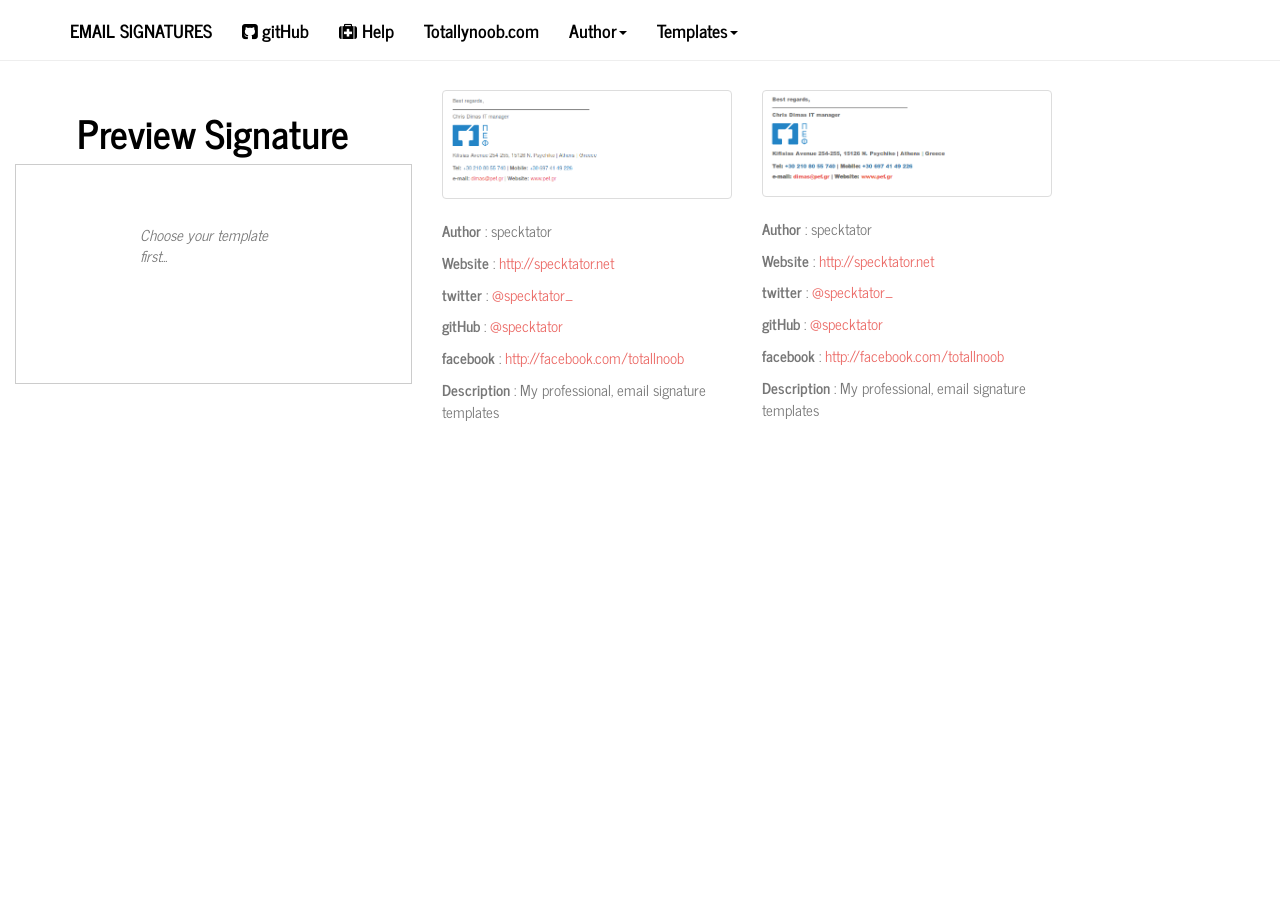
==== index.html @ 49e33ddd "init" ====
<!DOCTYPE html>
<html>
<head>
	<meta http-equiv="Content-Type" content="text/html;charset=UTF-8">
	<meta name="viewport" content="width=device-width, initial-scale=1">
	<title>Email Signatures</title>
	<link rel="stylesheet" type="text/css" href="css/journal.min.css">
	<link rel="stylesheet" type="text/css" href="/vendor/assets/font-awesome/css/font-awesome.min.css">
	<link rel="stylesheet" type="text/css" href="css/style.css">
</head>
<body>
	<nav class="navbar navbar-default navbar-fixed-top">
	  <div class="container">
	    <div class="navbar-header">
	      <button type="button" class="navbar-toggle collapsed" data-toggle="collapse" data-target="#navbar" aria-expanded="false" aria-controls="navbar">
	        <span class="sr-only">Toggle navigation</span>
	        <span class="icon-bar"></span>
	        <span class="icon-bar"></span>
	        <span class="icon-bar"></span>
	      </button>
	      <a class="navbar-brand" href="#">Email Signatures</a>
	    </div>
	    <div id="navbar" class="collapse navbar-collapse">

	    </div><!--/.nav-collapse -->
	  </div>
	</nav>
	<div id="container" class="main">
		<div class="row">
			<div id="prevcontainer" class="col-lg-4">
				<h1>Preview Signature</h1>
				<div id="prevsig" class="col-lg-12"></div>
			</div>
			<div id="pagecontent">

			</div>
		</div>
	</div>
	<div id="c"></div>
	<script type="text/javascript" src="/vendor/assets/jquery/dist/jquery.min.js"></script>
	<script type="text/javascript" src="/vendor/assets/underscore/underscore-min.js"></script>
	<script type="text/javascript" src="/vendor/assets/backbone/backbone-min.js"></script>
	<script type="text/javascript" src="/vendor/assets/handlebars/handlebars.js"></script>
	<script type="text/javascript" src="/vendor/assets/headjs/dist/1.0.0/head.js"></script>
	<script type="text/javascript" src="/vendor/assets/bootstrap/dist/js/bootstrap.min.js"></script>
	<script type="text/javascript" src="/vendor/assets/bootstrap-validator/dist/validator.min.js"></script>
	<script type="text/javascript" src="js/app.js"></script>
	
</body>
</html>
---- css/journal.min.css ----
@import url("https://fonts.googleapis.com/css?family=News+Cycle:400,700");/*!
 * bootswatch v3.3.6
 * Homepage: http://bootswatch.com
 * Copyright 2012-2015 Thomas Park
 * Licensed under MIT
 * Based on Bootstrap
*//*!
 * Bootstrap v3.3.6 (http://getbootstrap.com)
 * Copyright 2011-2015 Twitter, Inc.
 * Licensed under MIT (https://github.com/twbs/bootstrap/blob/master/LICENSE)
 *//*! normalize.css v3.0.3 | MIT License | github.com/necolas/normalize.css */html{font-family:sans-serif;-ms-text-size-adjust:100%;-webkit-text-size-adjust:100%}body{margin:0}article,aside,details,figcaption,figure,footer,header,hgroup,main,menu,nav,section,summary{display:block}audio,canvas,progress,video{display:inline-block;vertical-align:baseline}audio:not([controls]){display:none;height:0}[hidden],template{display:none}a{background-color:transparent}a:active,a:hover{outline:0}abbr[title]{border-bottom:1px dotted}b,strong{font-weight:bold}dfn{font-style:italic}h1{font-size:2em;margin:0.67em 0}mark{background:#ff0;color:#000}small{font-size:80%}sub,sup{font-size:75%;line-height:0;position:relative;vertical-align:baseline}sup{top:-0.5em}sub{bottom:-0.25em}img{border:0}svg:not(:root){overflow:hidden}figure{margin:1em 40px}hr{-webkit-box-sizing:content-box;-moz-box-sizing:content-box;box-sizing:content-box;height:0}pre{overflow:auto}code,kbd,pre,samp{font-family:monospace, monospace;font-size:1em}button,input,optgroup,select,textarea{color:inherit;font:inherit;margin:0}button{overflow:visible}button,select{text-transform:none}button,html input[type="button"],input[type="reset"],input[type="submit"]{-webkit-appearance:button;cursor:pointer}button[disabled],html input[disabled]{cursor:default}button::-moz-focus-inner,input::-moz-focus-inner{border:0;padding:0}input{line-height:normal}input[type="checkbox"],input[type="radio"]{-webkit-box-sizing:border-box;-moz-box-sizing:border-box;box-sizing:border-box;padding:0}input[type="number"]::-webkit-inner-spin-button,input[type="number"]::-webkit-outer-spin-button{height:auto}input[type="search"]{-webkit-appearance:textfield;-webkit-box-sizing:content-box;-moz-box-sizing:content-box;box-sizing:content-box}input[type="search"]::-webkit-search-cancel-button,input[type="search"]::-webkit-search-decoration{-webkit-appearance:none}fieldset{border:1px solid #c0c0c0;margin:0 2px;padding:0.35em 0.625em 0.75em}legend{border:0;padding:0}textarea{overflow:auto}optgroup{font-weight:bold}table{border-collapse:collapse;border-spacing:0}td,th{padding:0}/*! Source: https://github.com/h5bp/html5-boilerplate/blob/master/src/css/main.css */@media print{*,*:before,*:after{background:transparent !important;color:#000 !important;-webkit-box-shadow:none !important;box-shadow:none !important;text-shadow:none !important}a,a:visited{text-decoration:underline}a[href]:after{content:" (" attr(href) ")"}abbr[title]:after{content:" (" attr(title) ")"}a[href^="#"]:after,a[href^="javascript:"]:after{content:""}pre,blockquote{border:1px solid #999;page-break-inside:avoid}thead{display:table-header-group}tr,img{page-break-inside:avoid}img{max-width:100% !important}p,h2,h3{orphans:3;widows:3}h2,h3{page-break-after:avoid}.navbar{display:none}.btn>.caret,.dropup>.btn>.caret{border-top-color:#000 !important}.label{border:1px solid #000}.table{border-collapse:collapse !important}.table td,.table th{background-color:#fff !important}.table-bordered th,.table-bordered td{border:1px solid #ddd !important}}@font-face{font-family:'Glyphicons Halflings';src:url('../fonts/glyphicons-halflings-regular.eot');src:url('../fonts/glyphicons-halflings-regular.eot?#iefix') format('embedded-opentype'),url('../fonts/glyphicons-halflings-regular.woff2') format('woff2'),url('../fonts/glyphicons-halflings-regular.woff') format('woff'),url('../fonts/glyphicons-halflings-regular.ttf') format('truetype'),url('../fonts/glyphicons-halflings-regular.svg#glyphicons_halflingsregular') format('svg')}.glyphicon{position:relative;top:1px;display:inline-block;font-family:'Glyphicons Halflings';font-style:normal;font-weight:normal;line-height:1;-webkit-font-smoothing:antialiased;-moz-osx-font-smoothing:grayscale}.glyphicon-asterisk:before{content:"\002a"}.glyphicon-plus:before{content:"\002b"}.glyphicon-euro:before,.glyphicon-eur:before{content:"\20ac"}.glyphicon-minus:before{content:"\2212"}.glyphicon-cloud:before{content:"\2601"}.glyphicon-envelope:before{content:"\2709"}.glyphicon-pencil:before{content:"\270f"}.glyphicon-glass:before{content:"\e001"}.glyphicon-music:before{content:"\e002"}.glyphicon-search:before{content:"\e003"}.glyphicon-heart:before{content:"\e005"}.glyphicon-star:before{content:"\e006"}.glyphicon-star-empty:before{content:"\e007"}.glyphicon-user:before{content:"\e008"}.glyphicon-film:before{content:"\e009"}.glyphicon-th-large:before{content:"\e010"}.glyphicon-th:before{content:"\e011"}.glyphicon-th-list:before{content:"\e012"}.glyphicon-ok:before{content:"\e013"}.glyphicon-remove:before{content:"\e014"}.glyphicon-zoom-in:before{content:"\e015"}.glyphicon-zoom-out:before{content:"\e016"}.glyphicon-off:before{content:"\e017"}.glyphicon-signal:before{content:"\e018"}.glyphicon-cog:before{content:"\e019"}.glyphicon-trash:before{content:"\e020"}.glyphicon-home:before{content:"\e021"}.glyphicon-file:before{content:"\e022"}.glyphicon-time:before{content:"\e023"}.glyphicon-road:before{content:"\e024"}.glyphicon-download-alt:before{content:"\e025"}.glyphicon-download:before{content:"\e026"}.glyphicon-upload:before{content:"\e027"}.glyphicon-inbox:before{content:"\e028"}.glyphicon-play-circle:before{content:"\e029"}.glyphicon-repeat:before{content:"\e030"}.glyphicon-refresh:before{content:"\e031"}.glyphicon-list-alt:before{content:"\e032"}.glyphicon-lock:before{content:"\e033"}.glyphicon-flag:before{content:"\e034"}.glyphicon-headphones:before{content:"\e035"}.glyphicon-volume-off:before{content:"\e036"}.glyphicon-volume-down:before{content:"\e037"}.glyphicon-volume-up:before{content:"\e038"}.glyphicon-qrcode:before{content:"\e039"}.glyphicon-barcode:before{content:"\e040"}.glyphicon-tag:before{content:"\e041"}.glyphicon-tags:before{content:"\e042"}.glyphicon-book:before{content:"\e043"}.glyphicon-bookmark:before{content:"\e044"}.glyphicon-print:before{content:"\e045"}.glyphicon-camera:before{content:"\e046"}.glyphicon-font:before{content:"\e047"}.glyphicon-bold:before{content:"\e048"}.glyphicon-italic:before{content:"\e049"}.glyphicon-text-height:before{content:"\e050"}.glyphicon-text-width:before{content:"\e051"}.glyphicon-align-left:before{content:"\e052"}.glyphicon-align-center:before{content:"\e053"}.glyphicon-align-right:before{content:"\e054"}.glyphicon-align-justify:before{content:"\e055"}.glyphicon-list:before{content:"\e056"}.glyphicon-indent-left:before{content:"\e057"}.glyphicon-indent-right:before{content:"\e058"}.glyphicon-facetime-video:before{content:"\e059"}.glyphicon-picture:before{content:"\e060"}.glyphicon-map-marker:before{content:"\e062"}.glyphicon-adjust:before{content:"\e063"}.glyphicon-tint:before{content:"\e064"}.glyphicon-edit:before{content:"\e065"}.glyphicon-share:before{content:"\e066"}.glyphicon-check:before{content:"\e067"}.glyphicon-move:before{content:"\e068"}.glyphicon-step-backward:before{content:"\e069"}.glyphicon-fast-backward:before{content:"\e070"}.glyphicon-backward:before{content:"\e071"}.glyphicon-play:before{content:"\e072"}.glyphicon-pause:before{content:"\e073"}.glyphicon-stop:before{content:"\e074"}.glyphicon-forward:before{content:"\e075"}.glyphicon-fast-forward:before{content:"\e076"}.glyphicon-step-forward:before{content:"\e077"}.glyphicon-eject:before{content:"\e078"}.glyphicon-chevron-left:before{content:"\e079"}.glyphicon-chevron-right:before{content:"\e080"}.glyphicon-plus-sign:before{content:"\e081"}.glyphicon-minus-sign:before{content:"\e082"}.glyphicon-remove-sign:before{content:"\e083"}.glyphicon-ok-sign:before{content:"\e084"}.glyphicon-question-sign:before{content:"\e085"}.glyphicon-info-sign:before{content:"\e086"}.glyphicon-screenshot:before{content:"\e087"}.glyphicon-remove-circle:before{content:"\e088"}.glyphicon-ok-circle:before{content:"\e089"}.glyphicon-ban-circle:before{content:"\e090"}.glyphicon-arrow-left:before{content:"\e091"}.glyphicon-arrow-right:before{content:"\e092"}.glyphicon-arrow-up:before{content:"\e093"}.glyphicon-arrow-down:before{content:"\e094"}.glyphicon-share-alt:before{content:"\e095"}.glyphicon-resize-full:before{content:"\e096"}.glyphicon-resize-small:before{content:"\e097"}.glyphicon-exclamation-sign:before{content:"\e101"}.glyphicon-gift:before{content:"\e102"}.glyphicon-leaf:before{content:"\e103"}.glyphicon-fire:before{content:"\e104"}.glyphicon-eye-open:before{content:"\e105"}.glyphicon-eye-close:before{content:"\e106"}.glyphicon-warning-sign:before{content:"\e107"}.glyphicon-plane:before{content:"\e108"}.glyphicon-calendar:before{content:"\e109"}.glyphicon-random:before{content:"\e110"}.glyphicon-comment:before{content:"\e111"}.glyphicon-magnet:before{content:"\e112"}.glyphicon-chevron-up:before{content:"\e113"}.glyphicon-chevron-down:before{content:"\e114"}.glyphicon-retweet:before{content:"\e115"}.glyphicon-shopping-cart:before{content:"\e116"}.glyphicon-folder-close:before{content:"\e117"}.glyphicon-folder-open:before{content:"\e118"}.glyphicon-resize-vertical:before{content:"\e119"}.glyphicon-resize-horizontal:before{content:"\e120"}.glyphicon-hdd:before{content:"\e121"}.glyphicon-bullhorn:before{content:"\e122"}.glyphicon-bell:before{content:"\e123"}.glyphicon-certificate:before{content:"\e124"}.glyphicon-thumbs-up:before{content:"\e125"}.glyphicon-thumbs-down:before{content:"\e126"}.glyphicon-hand-right:before{content:"\e127"}.glyphicon-hand-left:before{content:"\e128"}.glyphicon-hand-up:before{content:"\e129"}.glyphicon-hand-down:before{content:"\e130"}.glyphicon-circle-arrow-right:before{content:"\e131"}.glyphicon-circle-arrow-left:before{content:"\e132"}.glyphicon-circle-arrow-up:before{content:"\e133"}.glyphicon-circle-arrow-down:before{content:"\e134"}.glyphicon-globe:before{content:"\e135"}.glyphicon-wrench:before{content:"\e136"}.glyphicon-tasks:before{content:"\e137"}.glyphicon-filter:before{content:"\e138"}.glyphicon-briefcase:before{content:"\e139"}.glyphicon-fullscreen:before{content:"\e140"}.glyphicon-dashboard:before{content:"\e141"}.glyphicon-paperclip:before{content:"\e142"}.glyphicon-heart-empty:before{content:"\e143"}.glyphicon-link:before{content:"\e144"}.glyphicon-phone:before{content:"\e145"}.glyphicon-pushpin:before{content:"\e146"}.glyphicon-usd:before{content:"\e148"}.glyphicon-gbp:before{content:"\e149"}.glyphicon-sort:before{content:"\e150"}.glyphicon-sort-by-alphabet:before{content:"\e151"}.glyphicon-sort-by-alphabet-alt:before{content:"\e152"}.glyphicon-sort-by-order:before{content:"\e153"}.glyphicon-sort-by-order-alt:before{content:"\e154"}.glyphicon-sort-by-attributes:before{content:"\e155"}.glyphicon-sort-by-attributes-alt:before{content:"\e156"}.glyphicon-unchecked:before{content:"\e157"}.glyphicon-expand:before{content:"\e158"}.glyphicon-collapse-down:before{content:"\e159"}.glyphicon-collapse-up:before{content:"\e160"}.glyphicon-log-in:before{content:"\e161"}.glyphicon-flash:before{content:"\e162"}.glyphicon-log-out:before{content:"\e163"}.glyphicon-new-window:before{content:"\e164"}.glyphicon-record:before{content:"\e165"}.glyphicon-save:before{content:"\e166"}.glyphicon-open:before{content:"\e167"}.glyphicon-saved:before{content:"\e168"}.glyphicon-import:before{content:"\e169"}.glyphicon-export:before{content:"\e170"}.glyphicon-send:before{content:"\e171"}.glyphicon-floppy-disk:before{content:"\e172"}.glyphicon-floppy-saved:before{content:"\e173"}.glyphicon-floppy-remove:before{content:"\e174"}.glyphicon-floppy-save:before{content:"\e175"}.glyphicon-floppy-open:before{content:"\e176"}.glyphicon-credit-card:before{content:"\e177"}.glyphicon-transfer:before{content:"\e178"}.glyphicon-cutlery:before{content:"\e179"}.glyphicon-header:before{content:"\e180"}.glyphicon-compressed:before{content:"\e181"}.glyphicon-earphone:before{content:"\e182"}.glyphicon-phone-alt:before{content:"\e183"}.glyphicon-tower:before{content:"\e184"}.glyphicon-stats:before{content:"\e185"}.glyphicon-sd-video:before{content:"\e186"}.glyphicon-hd-video:before{content:"\e187"}.glyphicon-subtitles:before{content:"\e188"}.glyphicon-sound-stereo:before{content:"\e189"}.glyphicon-sound-dolby:before{content:"\e190"}.glyphicon-sound-5-1:before{content:"\e191"}.glyphicon-sound-6-1:before{content:"\e192"}.glyphicon-sound-7-1:before{content:"\e193"}.glyphicon-copyright-mark:before{content:"\e194"}.glyphicon-registration-mark:before{content:"\e195"}.glyphicon-cloud-download:before{content:"\e197"}.glyphicon-cloud-upload:before{content:"\e198"}.glyphicon-tree-conifer:before{content:"\e199"}.glyphicon-tree-deciduous:before{content:"\e200"}.glyphicon-cd:before{content:"\e201"}.glyphicon-save-file:before{content:"\e202"}.glyphicon-open-file:before{content:"\e203"}.glyphicon-level-up:before{content:"\e204"}.glyphicon-copy:before{content:"\e205"}.glyphicon-paste:before{content:"\e206"}.glyphicon-alert:before{content:"\e209"}.glyphicon-equalizer:before{content:"\e210"}.glyphicon-king:before{content:"\e211"}.glyphicon-queen:before{content:"\e212"}.glyphicon-pawn:before{content:"\e213"}.glyphicon-bishop:before{content:"\e214"}.glyphicon-knight:before{content:"\e215"}.glyphicon-baby-formula:before{content:"\e216"}.glyphicon-tent:before{content:"\26fa"}.glyphicon-blackboard:before{content:"\e218"}.glyphicon-bed:before{content:"\e219"}.glyphicon-apple:before{content:"\f8ff"}.glyphicon-erase:before{content:"\e221"}.glyphicon-hourglass:before{content:"\231b"}.glyphicon-lamp:before{content:"\e223"}.glyphicon-duplicate:before{content:"\e224"}.glyphicon-piggy-bank:before{content:"\e225"}.glyphicon-scissors:before{content:"\e226"}.glyphicon-bitcoin:before{content:"\e227"}.glyphicon-btc:before{content:"\e227"}.glyphicon-xbt:before{content:"\e227"}.glyphicon-yen:before{content:"\00a5"}.glyphicon-jpy:before{content:"\00a5"}.glyphicon-ruble:before{content:"\20bd"}.glyphicon-rub:before{content:"\20bd"}.glyphicon-scale:before{content:"\e230"}.glyphicon-ice-lolly:before{content:"\e231"}.glyphicon-ice-lolly-tasted:before{content:"\e232"}.glyphicon-education:before{content:"\e233"}.glyphicon-option-horizontal:before{content:"\e234"}.glyphicon-option-vertical:before{content:"\e235"}.glyphicon-menu-hamburger:before{content:"\e236"}.glyphicon-modal-window:before{content:"\e237"}.glyphicon-oil:before{content:"\e238"}.glyphicon-grain:before{content:"\e239"}.glyphicon-sunglasses:before{content:"\e240"}.glyphicon-text-size:before{content:"\e241"}.glyphicon-text-color:before{content:"\e242"}.glyphicon-text-background:before{content:"\e243"}.glyphicon-object-align-top:before{content:"\e244"}.glyphicon-object-align-bottom:before{content:"\e245"}.glyphicon-object-align-horizontal:before{content:"\e246"}.glyphicon-object-align-left:before{content:"\e247"}.glyphicon-object-align-vertical:before{content:"\e248"}.glyphicon-object-align-right:before{content:"\e249"}.glyphicon-triangle-right:before{content:"\e250"}.glyphicon-triangle-left:before{content:"\e251"}.glyphicon-triangle-bottom:before{content:"\e252"}.glyphicon-triangle-top:before{content:"\e253"}.glyphicon-console:before{content:"\e254"}.glyphicon-superscript:before{content:"\e255"}.glyphicon-subscript:before{content:"\e256"}.glyphicon-menu-left:before{content:"\e257"}.glyphicon-menu-right:before{content:"\e258"}.glyphicon-menu-down:before{content:"\e259"}.glyphicon-menu-up:before{content:"\e260"}*{-webkit-box-sizing:border-box;-moz-box-sizing:border-box;box-sizing:border-box}*:before,*:after{-webkit-box-sizing:border-box;-moz-box-sizing:border-box;box-sizing:border-box}html{font-size:10px;-webkit-tap-highlight-color:rgba(0,0,0,0)}body{font-family:Georgia,"Times New Roman",Times,serif;font-size:15px;line-height:1.42857143;color:#777777;background-color:#ffffff}input,button,select,textarea{font-family:inherit;font-size:inherit;line-height:inherit}a{color:#eb6864;text-decoration:none}a:hover,a:focus{color:#e22620;text-decoration:underline}a:focus{outline:thin dotted;outline:5px auto -webkit-focus-ring-color;outline-offset:-2px}figure{margin:0}img{vertical-align:middle}.img-responsive,.thumbnail>img,.thumbnail a>img,.carousel-inner>.item>img,.carousel-inner>.item>a>img{display:block;max-width:100%;height:auto}.img-rounded{border-radius:6px}.img-thumbnail{padding:4px;line-height:1.42857143;background-color:#ffffff;border:1px solid #dddddd;border-radius:4px;-webkit-transition:all .2s ease-in-out;-o-transition:all .2s ease-in-out;transition:all .2s ease-in-out;display:inline-block;max-width:100%;height:auto}.img-circle{border-radius:50%}hr{margin-top:21px;margin-bottom:21px;border:0;border-top:1px solid #eeeeee}.sr-only{position:absolute;width:1px;height:1px;margin:-1px;padding:0;overflow:hidden;clip:rect(0, 0, 0, 0);border:0}.sr-only-focusable:active,.sr-only-focusable:focus{position:static;width:auto;height:auto;margin:0;overflow:visible;clip:auto}[role="button"]{cursor:pointer}h1,h2,h3,h4,h5,h6,.h1,.h2,.h3,.h4,.h5,.h6{font-family:"News Cycle","Arial Narrow Bold",sans-serif;font-weight:700;line-height:1.1;color:#000000}h1 small,h2 small,h3 small,h4 small,h5 small,h6 small,.h1 small,.h2 small,.h3 small,.h4 small,.h5 small,.h6 small,h1 .small,h2 .small,h3 .small,h4 .small,h5 .small,h6 .small,.h1 .small,.h2 .small,.h3 .small,.h4 .small,.h5 .small,.h6 .small{font-weight:normal;line-height:1;color:#999999}h1,.h1,h2,.h2,h3,.h3{margin-top:21px;margin-bottom:10.5px}h1 small,.h1 small,h2 small,.h2 small,h3 small,.h3 small,h1 .small,.h1 .small,h2 .small,.h2 .small,h3 .small,.h3 .small{font-size:65%}h4,.h4,h5,.h5,h6,.h6{margin-top:10.5px;margin-bottom:10.5px}h4 small,.h4 small,h5 small,.h5 small,h6 small,.h6 small,h4 .small,.h4 .small,h5 .small,.h5 .small,h6 .small,.h6 .small{font-size:75%}h1,.h1{font-size:39px}h2,.h2{font-size:32px}h3,.h3{font-size:26px}h4,.h4{font-size:19px}h5,.h5{font-size:15px}h6,.h6{font-size:13px}p{margin:0 0 10.5px}.lead{margin-bottom:21px;font-size:17px;font-weight:300;line-height:1.4}@media (min-width:768px){.lead{font-size:22.5px}}small,.small{font-size:86%}mark,.mark{background-color:#fcf8e3;padding:.2em}.text-left{text-align:left}.text-right{text-align:right}.text-center{text-align:center}.text-justify{text-align:justify}.text-nowrap{white-space:nowrap}.text-lowercase{text-transform:lowercase}.text-uppercase{text-transform:uppercase}.text-capitalize{text-transform:capitalize}.text-muted{color:#999999}.text-primary{color:#eb6864}a.text-primary:hover,a.text-primary:focus{color:#e53c37}.text-success{color:#468847}a.text-success:hover,a.text-success:focus{color:#356635}.text-info{color:#3a87ad}a.text-info:hover,a.text-info:focus{color:#2d6987}.text-warning{color:#c09853}a.text-warning:hover,a.text-warning:focus{color:#a47e3c}.text-danger{color:#b94a48}a.text-danger:hover,a.text-danger:focus{color:#953b39}.bg-primary{color:#fff;background-color:#eb6864}a.bg-primary:hover,a.bg-primary:focus{background-color:#e53c37}.bg-success{background-color:#dff0d8}a.bg-success:hover,a.bg-success:focus{background-color:#c1e2b3}.bg-info{background-color:#d9edf7}a.bg-info:hover,a.bg-info:focus{background-color:#afd9ee}.bg-warning{background-color:#fcf8e3}a.bg-warning:hover,a.bg-warning:focus{background-color:#f7ecb5}.bg-danger{background-color:#f2dede}a.bg-danger:hover,a.bg-danger:focus{background-color:#e4b9b9}.page-header{padding-bottom:9.5px;margin:42px 0 21px;border-bottom:1px solid #eeeeee}ul,ol{margin-top:0;margin-bottom:10.5px}ul ul,ol ul,ul ol,ol ol{margin-bottom:0}.list-unstyled{padding-left:0;list-style:none}.list-inline{padding-left:0;list-style:none;margin-left:-5px}.list-inline>li{display:inline-block;padding-left:5px;padding-right:5px}dl{margin-top:0;margin-bottom:21px}dt,dd{line-height:1.42857143}dt{font-weight:bold}dd{margin-left:0}@media (min-width:768px){.dl-horizontal dt{float:left;width:160px;clear:left;text-align:right;overflow:hidden;text-overflow:ellipsis;white-space:nowrap}.dl-horizontal dd{margin-left:180px}}abbr[title],abbr[data-original-title]{cursor:help;border-bottom:1px dotted #999999}.initialism{font-size:90%;text-transform:uppercase}blockquote{padding:10.5px 21px;margin:0 0 21px;font-size:18.75px;border-left:5px solid #eeeeee}blockquote p:last-child,blockquote ul:last-child,blockquote ol:last-child{margin-bottom:0}blockquote footer,blockquote small,blockquote .small{display:block;font-size:80%;line-height:1.42857143;color:#999999}blockquote footer:before,blockquote small:before,blockquote .small:before{content:'\2014 \00A0'}.blockquote-reverse,blockquote.pull-right{padding-right:15px;padding-left:0;border-right:5px solid #eeeeee;border-left:0;text-align:right}.blockquote-reverse footer:before,blockquote.pull-right footer:before,.blockquote-reverse small:before,blockquote.pull-right small:before,.blockquote-reverse .small:before,blockquote.pull-right .small:before{content:''}.blockquote-reverse footer:after,blockquote.pull-right footer:after,.blockquote-reverse small:after,blockquote.pull-right small:after,.blockquote-reverse .small:after,blockquote.pull-right .small:after{content:'\00A0 \2014'}address{margin-bottom:21px;font-style:normal;line-height:1.42857143}code,kbd,pre,samp{font-family:Menlo,Monaco,Consolas,"Courier New",monospace}code{padding:2px 4px;font-size:90%;color:#c7254e;background-color:#f9f2f4;border-radius:4px}kbd{padding:2px 4px;font-size:90%;color:#ffffff;background-color:#333333;border-radius:3px;-webkit-box-shadow:inset 0 -1px 0 rgba(0,0,0,0.25);box-shadow:inset 0 -1px 0 rgba(0,0,0,0.25)}kbd kbd{padding:0;font-size:100%;font-weight:bold;-webkit-box-shadow:none;box-shadow:none}pre{display:block;padding:10px;margin:0 0 10.5px;font-size:14px;line-height:1.42857143;word-break:break-all;word-wrap:break-word;color:#333333;background-color:#f5f5f5;border:1px solid #cccccc;border-radius:4px}pre code{padding:0;font-size:inherit;color:inherit;white-space:pre-wrap;background-color:transparent;border-radius:0}.pre-scrollable{max-height:340px;overflow-y:scroll}.container{margin-right:auto;margin-left:auto;padding-left:15px;padding-right:15px}@media (min-width:768px){.container{width:750px}}@media (min-width:992px){.container{width:970px}}@media (min-width:1200px){.container{width:1170px}}.container-fluid{margin-right:auto;margin-left:auto;padding-left:15px;padding-right:15px}.row{margin-left:-15px;margin-right:-15px}.col-xs-1,.col-sm-1,.col-md-1,.col-lg-1,.col-xs-2,.col-sm-2,.col-md-2,.col-lg-2,.col-xs-3,.col-sm-3,.col-md-3,.col-lg-3,.col-xs-4,.col-sm-4,.col-md-4,.col-lg-4,.col-xs-5,.col-sm-5,.col-md-5,.col-lg-5,.col-xs-6,.col-sm-6,.col-md-6,.col-lg-6,.col-xs-7,.col-sm-7,.col-md-7,.col-lg-7,.col-xs-8,.col-sm-8,.col-md-8,.col-lg-8,.col-xs-9,.col-sm-9,.col-md-9,.col-lg-9,.col-xs-10,.col-sm-10,.col-md-10,.col-lg-10,.col-xs-11,.col-sm-11,.col-md-11,.col-lg-11,.col-xs-12,.col-sm-12,.col-md-12,.col-lg-12{position:relative;min-height:1px;padding-left:15px;padding-right:15px}.col-xs-1,.col-xs-2,.col-xs-3,.col-xs-4,.col-xs-5,.col-xs-6,.col-xs-7,.col-xs-8,.col-xs-9,.col-xs-10,.col-xs-11,.col-xs-12{float:left}.col-xs-12{width:100%}.col-xs-11{width:91.66666667%}.col-xs-10{width:83.33333333%}.col-xs-9{width:75%}.col-xs-8{width:66.66666667%}.col-xs-7{width:58.33333333%}.col-xs-6{width:50%}.col-xs-5{width:41.66666667%}.col-xs-4{width:33.33333333%}.col-xs-3{width:25%}.col-xs-2{width:16.66666667%}.col-xs-1{width:8.33333333%}.col-xs-pull-12{right:100%}.col-xs-pull-11{right:91.66666667%}.col-xs-pull-10{right:83.33333333%}.col-xs-pull-9{right:75%}.col-xs-pull-8{right:66.66666667%}.col-xs-pull-7{right:58.33333333%}.col-xs-pull-6{right:50%}.col-xs-pull-5{right:41.66666667%}.col-xs-pull-4{right:33.33333333%}.col-xs-pull-3{right:25%}.col-xs-pull-2{right:16.66666667%}.col-xs-pull-1{right:8.33333333%}.col-xs-pull-0{right:auto}.col-xs-push-12{left:100%}.col-xs-push-11{left:91.66666667%}.col-xs-push-10{left:83.33333333%}.col-xs-push-9{left:75%}.col-xs-push-8{left:66.66666667%}.col-xs-push-7{left:58.33333333%}.col-xs-push-6{left:50%}.col-xs-push-5{left:41.66666667%}.col-xs-push-4{left:33.33333333%}.col-xs-push-3{left:25%}.col-xs-push-2{left:16.66666667%}.col-xs-push-1{left:8.33333333%}.col-xs-push-0{left:auto}.col-xs-offset-12{margin-left:100%}.col-xs-offset-11{margin-left:91.66666667%}.col-xs-offset-10{margin-left:83.33333333%}.col-xs-offset-9{margin-left:75%}.col-xs-offset-8{margin-left:66.66666667%}.col-xs-offset-7{margin-left:58.33333333%}.col-xs-offset-6{margin-left:50%}.col-xs-offset-5{margin-left:41.66666667%}.col-xs-offset-4{margin-left:33.33333333%}.col-xs-offset-3{margin-left:25%}.col-xs-offset-2{margin-left:16.66666667%}.col-xs-offset-1{margin-left:8.33333333%}.col-xs-offset-0{margin-left:0%}@media (min-width:768px){.col-sm-1,.col-sm-2,.col-sm-3,.col-sm-4,.col-sm-5,.col-sm-6,.col-sm-7,.col-sm-8,.col-sm-9,.col-sm-10,.col-sm-11,.col-sm-12{float:left}.col-sm-12{width:100%}.col-sm-11{width:91.66666667%}.col-sm-10{width:83.33333333%}.col-sm-9{width:75%}.col-sm-8{width:66.66666667%}.col-sm-7{width:58.33333333%}.col-sm-6{width:50%}.col-sm-5{width:41.66666667%}.col-sm-4{width:33.33333333%}.col-sm-3{width:25%}.col-sm-2{width:16.66666667%}.col-sm-1{width:8.33333333%}.col-sm-pull-12{right:100%}.col-sm-pull-11{right:91.66666667%}.col-sm-pull-10{right:83.33333333%}.col-sm-pull-9{right:75%}.col-sm-pull-8{right:66.66666667%}.col-sm-pull-7{right:58.33333333%}.col-sm-pull-6{right:50%}.col-sm-pull-5{right:41.66666667%}.col-sm-pull-4{right:33.33333333%}.col-sm-pull-3{right:25%}.col-sm-pull-2{right:16.66666667%}.col-sm-pull-1{right:8.33333333%}.col-sm-pull-0{right:auto}.col-sm-push-12{left:100%}.col-sm-push-11{left:91.66666667%}.col-sm-push-10{left:83.33333333%}.col-sm-push-9{left:75%}.col-sm-push-8{left:66.66666667%}.col-sm-push-7{left:58.33333333%}.col-sm-push-6{left:50%}.col-sm-push-5{left:41.66666667%}.col-sm-push-4{left:33.33333333%}.col-sm-push-3{left:25%}.col-sm-push-2{left:16.66666667%}.col-sm-push-1{left:8.33333333%}.col-sm-push-0{left:auto}.col-sm-offset-12{margin-left:100%}.col-sm-offset-11{margin-left:91.66666667%}.col-sm-offset-10{margin-left:83.33333333%}.col-sm-offset-9{margin-left:75%}.col-sm-offset-8{margin-left:66.66666667%}.col-sm-offset-7{margin-left:58.33333333%}.col-sm-offset-6{margin-left:50%}.col-sm-offset-5{margin-left:41.66666667%}.col-sm-offset-4{margin-left:33.33333333%}.col-sm-offset-3{margin-left:25%}.col-sm-offset-2{margin-left:16.66666667%}.col-sm-offset-1{margin-left:8.33333333%}.col-sm-offset-0{margin-left:0%}}@media (min-width:992px){.col-md-1,.col-md-2,.col-md-3,.col-md-4,.col-md-5,.col-md-6,.col-md-7,.col-md-8,.col-md-9,.col-md-10,.col-md-11,.col-md-12{float:left}.col-md-12{width:100%}.col-md-11{width:91.66666667%}.col-md-10{width:83.33333333%}.col-md-9{width:75%}.col-md-8{width:66.66666667%}.col-md-7{width:58.33333333%}.col-md-6{width:50%}.col-md-5{width:41.66666667%}.col-md-4{width:33.33333333%}.col-md-3{width:25%}.col-md-2{width:16.66666667%}.col-md-1{width:8.33333333%}.col-md-pull-12{right:100%}.col-md-pull-11{right:91.66666667%}.col-md-pull-10{right:83.33333333%}.col-md-pull-9{right:75%}.col-md-pull-8{right:66.66666667%}.col-md-pull-7{right:58.33333333%}.col-md-pull-6{right:50%}.col-md-pull-5{right:41.66666667%}.col-md-pull-4{right:33.33333333%}.col-md-pull-3{right:25%}.col-md-pull-2{right:16.66666667%}.col-md-pull-1{right:8.33333333%}.col-md-pull-0{right:auto}.col-md-push-12{left:100%}.col-md-push-11{left:91.66666667%}.col-md-push-10{left:83.33333333%}.col-md-push-9{left:75%}.col-md-push-8{left:66.66666667%}.col-md-push-7{left:58.33333333%}.col-md-push-6{left:50%}.col-md-push-5{left:41.66666667%}.col-md-push-4{left:33.33333333%}.col-md-push-3{left:25%}.col-md-push-2{left:16.66666667%}.col-md-push-1{left:8.33333333%}.col-md-push-0{left:auto}.col-md-offset-12{margin-left:100%}.col-md-offset-11{margin-left:91.66666667%}.col-md-offset-10{margin-left:83.33333333%}.col-md-offset-9{margin-left:75%}.col-md-offset-8{margin-left:66.66666667%}.col-md-offset-7{margin-left:58.33333333%}.col-md-offset-6{margin-left:50%}.col-md-offset-5{margin-left:41.66666667%}.col-md-offset-4{margin-left:33.33333333%}.col-md-offset-3{margin-left:25%}.col-md-offset-2{margin-left:16.66666667%}.col-md-offset-1{margin-left:8.33333333%}.col-md-offset-0{margin-left:0%}}@media (min-width:1200px){.col-lg-1,.col-lg-2,.col-lg-3,.col-lg-4,.col-lg-5,.col-lg-6,.col-lg-7,.col-lg-8,.col-lg-9,.col-lg-10,.col-lg-11,.col-lg-12{float:left}.col-lg-12{width:100%}.col-lg-11{width:91.66666667%}.col-lg-10{width:83.33333333%}.col-lg-9{width:75%}.col-lg-8{width:66.66666667%}.col-lg-7{width:58.33333333%}.col-lg-6{width:50%}.col-lg-5{width:41.66666667%}.col-lg-4{width:33.33333333%}.col-lg-3{width:25%}.col-lg-2{width:16.66666667%}.col-lg-1{width:8.33333333%}.col-lg-pull-12{right:100%}.col-lg-pull-11{right:91.66666667%}.col-lg-pull-10{right:83.33333333%}.col-lg-pull-9{right:75%}.col-lg-pull-8{right:66.66666667%}.col-lg-pull-7{right:58.33333333%}.col-lg-pull-6{right:50%}.col-lg-pull-5{right:41.66666667%}.col-lg-pull-4{right:33.33333333%}.col-lg-pull-3{right:25%}.col-lg-pull-2{right:16.66666667%}.col-lg-pull-1{right:8.33333333%}.col-lg-pull-0{right:auto}.col-lg-push-12{left:100%}.col-lg-push-11{left:91.66666667%}.col-lg-push-10{left:83.33333333%}.col-lg-push-9{left:75%}.col-lg-push-8{left:66.66666667%}.col-lg-push-7{left:58.33333333%}.col-lg-push-6{left:50%}.col-lg-push-5{left:41.66666667%}.col-lg-push-4{left:33.33333333%}.col-lg-push-3{left:25%}.col-lg-push-2{left:16.66666667%}.col-lg-push-1{left:8.33333333%}.col-lg-push-0{left:auto}.col-lg-offset-12{margin-left:100%}.col-lg-offset-11{margin-left:91.66666667%}.col-lg-offset-10{margin-left:83.33333333%}.col-lg-offset-9{margin-left:75%}.col-lg-offset-8{margin-left:66.66666667%}.col-lg-offset-7{margin-left:58.33333333%}.col-lg-offset-6{margin-left:50%}.col-lg-offset-5{margin-left:41.66666667%}.col-lg-offset-4{margin-left:33.33333333%}.col-lg-offset-3{margin-left:25%}.col-lg-offset-2{margin-left:16.66666667%}.col-lg-offset-1{margin-left:8.33333333%}.col-lg-offset-0{margin-left:0%}}table{background-color:transparent}caption{padding-top:8px;padding-bottom:8px;color:#999999;text-align:left}th{text-align:left}.table{width:100%;max-width:100%;margin-bottom:21px}.table>thead>tr>th,.table>tbody>tr>th,.table>tfoot>tr>th,.table>thead>tr>td,.table>tbody>tr>td,.table>tfoot>tr>td{padding:8px;line-height:1.42857143;vertical-align:top;border-top:1px solid #dddddd}.table>thead>tr>th{vertical-align:bottom;border-bottom:2px solid #dddddd}.table>caption+thead>tr:first-child>th,.table>colgroup+thead>tr:first-child>th,.table>thead:first-child>tr:first-child>th,.table>caption+thead>tr:first-child>td,.table>colgroup+thead>tr:first-child>td,.table>thead:first-child>tr:first-child>td{border-top:0}.table>tbody+tbody{border-top:2px solid #dddddd}.table .table{background-color:#ffffff}.table-condensed>thead>tr>th,.table-condensed>tbody>tr>th,.table-condensed>tfoot>tr>th,.table-condensed>thead>tr>td,.table-condensed>tbody>tr>td,.table-condensed>tfoot>tr>td{padding:5px}.table-bordered{border:1px solid #dddddd}.table-bordered>thead>tr>th,.table-bordered>tbody>tr>th,.table-bordered>tfoot>tr>th,.table-bordered>thead>tr>td,.table-bordered>tbody>tr>td,.table-bordered>tfoot>tr>td{border:1px solid #dddddd}.table-bordered>thead>tr>th,.table-bordered>thead>tr>td{border-bottom-width:2px}.table-striped>tbody>tr:nth-of-type(odd){background-color:#f9f9f9}.table-hover>tbody>tr:hover{background-color:#f5f5f5}table col[class*="col-"]{position:static;float:none;display:table-column}table td[class*="col-"],table th[class*="col-"]{position:static;float:none;display:table-cell}.table>thead>tr>td.active,.table>tbody>tr>td.active,.table>tfoot>tr>td.active,.table>thead>tr>th.active,.table>tbody>tr>th.active,.table>tfoot>tr>th.active,.table>thead>tr.active>td,.table>tbody>tr.active>td,.table>tfoot>tr.active>td,.table>thead>tr.active>th,.table>tbody>tr.active>th,.table>tfoot>tr.active>th{background-color:#f5f5f5}.table-hover>tbody>tr>td.active:hover,.table-hover>tbody>tr>th.active:hover,.table-hover>tbody>tr.active:hover>td,.table-hover>tbody>tr:hover>.active,.table-hover>tbody>tr.active:hover>th{background-color:#e8e8e8}.table>thead>tr>td.success,.table>tbody>tr>td.success,.table>tfoot>tr>td.success,.table>thead>tr>th.success,.table>tbody>tr>th.success,.table>tfoot>tr>th.success,.table>thead>tr.success>td,.table>tbody>tr.success>td,.table>tfoot>tr.success>td,.table>thead>tr.success>th,.table>tbody>tr.success>th,.table>tfoot>tr.success>th{background-color:#dff0d8}.table-hover>tbody>tr>td.success:hover,.table-hover>tbody>tr>th.success:hover,.table-hover>tbody>tr.success:hover>td,.table-hover>tbody>tr:hover>.success,.table-hover>tbody>tr.success:hover>th{background-color:#d0e9c6}.table>thead>tr>td.info,.table>tbody>tr>td.info,.table>tfoot>tr>td.info,.table>thead>tr>th.info,.table>tbody>tr>th.info,.table>tfoot>tr>th.info,.table>thead>tr.info>td,.table>tbody>tr.info>td,.table>tfoot>tr.info>td,.table>thead>tr.info>th,.table>tbody>tr.info>th,.table>tfoot>tr.info>th{background-color:#d9edf7}.table-hover>tbody>tr>td.info:hover,.table-hover>tbody>tr>th.info:hover,.table-hover>tbody>tr.info:hover>td,.table-hover>tbody>tr:hover>.info,.table-hover>tbody>tr.info:hover>th{background-color:#c4e3f3}.table>thead>tr>td.warning,.table>tbody>tr>td.warning,.table>tfoot>tr>td.warning,.table>thead>tr>th.warning,.table>tbody>tr>th.warning,.table>tfoot>tr>th.warning,.table>thead>tr.warning>td,.table>tbody>tr.warning>td,.table>tfoot>tr.warning>td,.table>thead>tr.warning>th,.table>tbody>tr.warning>th,.table>tfoot>tr.warning>th{background-color:#fcf8e3}.table-hover>tbody>tr>td.warning:hover,.table-hover>tbody>tr>th.warning:hover,.table-hover>tbody>tr.warning:hover>td,.table-hover>tbody>tr:hover>.warning,.table-hover>tbody>tr.warning:hover>th{background-color:#faf2cc}.table>thead>tr>td.danger,.table>tbody>tr>td.danger,.table>tfoot>tr>td.danger,.table>thead>tr>th.danger,.table>tbody>tr>th.danger,.table>tfoot>tr>th.danger,.table>thead>tr.danger>td,.table>tbody>tr.danger>td,.table>tfoot>tr.danger>td,.table>thead>tr.danger>th,.table>tbody>tr.danger>th,.table>tfoot>tr.danger>th{background-color:#f2dede}.table-hover>tbody>tr>td.danger:hover,.table-hover>tbody>tr>th.danger:hover,.table-hover>tbody>tr.danger:hover>td,.table-hover>tbody>tr:hover>.danger,.table-hover>tbody>tr.danger:hover>th{background-color:#ebcccc}.table-responsive{overflow-x:auto;min-height:0.01%}@media screen and (max-width:767px){.table-responsive{width:100%;margin-bottom:15.75px;overflow-y:hidden;-ms-overflow-style:-ms-autohiding-scrollbar;border:1px solid #dddddd}.table-responsive>.table{margin-bottom:0}.table-responsive>.table>thead>tr>th,.table-responsive>.table>tbody>tr>th,.table-responsive>.table>tfoot>tr>th,.table-responsive>.table>thead>tr>td,.table-responsive>.table>tbody>tr>td,.table-responsive>.table>tfoot>tr>td{white-space:nowrap}.table-responsive>.table-bordered{border:0}.table-responsive>.table-bordered>thead>tr>th:first-child,.table-responsive>.table-bordered>tbody>tr>th:first-child,.table-responsive>.table-bordered>tfoot>tr>th:first-child,.table-responsive>.table-bordered>thead>tr>td:first-child,.table-responsive>.table-bordered>tbody>tr>td:first-child,.table-responsive>.table-bordered>tfoot>tr>td:first-child{border-left:0}.table-responsive>.table-bordered>thead>tr>th:last-child,.table-responsive>.table-bordered>tbody>tr>th:last-child,.table-responsive>.table-bordered>tfoot>tr>th:last-child,.table-responsive>.table-bordered>thead>tr>td:last-child,.table-responsive>.table-bordered>tbody>tr>td:last-child,.table-responsive>.table-bordered>tfoot>tr>td:last-child{border-right:0}.table-responsive>.table-bordered>tbody>tr:last-child>th,.table-responsive>.table-bordered>tfoot>tr:last-child>th,.table-responsive>.table-bordered>tbody>tr:last-child>td,.table-responsive>.table-bordered>tfoot>tr:last-child>td{border-bottom:0}}fieldset{padding:0;margin:0;border:0;min-width:0}legend{display:block;width:100%;padding:0;margin-bottom:21px;font-size:22.5px;line-height:inherit;color:#777777;border:0;border-bottom:1px solid #e5e5e5}label{display:inline-block;max-width:100%;margin-bottom:5px;font-weight:bold}input[type="search"]{-webkit-box-sizing:border-box;-moz-box-sizing:border-box;box-sizing:border-box}input[type="radio"],input[type="checkbox"]{margin:4px 0 0;margin-top:1px \9;line-height:normal}input[type="file"]{display:block}input[type="range"]{display:block;width:100%}select[multiple],select[size]{height:auto}input[type="file"]:focus,input[type="radio"]:focus,input[type="checkbox"]:focus{outline:thin dotted;outline:5px auto -webkit-focus-ring-color;outline-offset:-2px}output{display:block;padding-top:9px;font-size:15px;line-height:1.42857143;color:#777777}.form-control{display:block;width:100%;height:39px;padding:8px 12px;font-size:15px;line-height:1.42857143;color:#777777;background-color:#ffffff;background-image:none;border:1px solid #cccccc;border-radius:4px;-webkit-box-shadow:inset 0 1px 1px rgba(0,0,0,0.075);box-shadow:inset 0 1px 1px rgba(0,0,0,0.075);-webkit-transition:border-color ease-in-out .15s,-webkit-box-shadow ease-in-out .15s;-o-transition:border-color ease-in-out .15s,box-shadow ease-in-out .15s;transition:border-color ease-in-out .15s,box-shadow ease-in-out .15s}.form-control:focus{border-color:#66afe9;outline:0;-webkit-box-shadow:inset 0 1px 1px rgba(0,0,0,0.075),0 0 8px rgba(102,175,233,0.6);box-shadow:inset 0 1px 1px rgba(0,0,0,0.075),0 0 8px rgba(102,175,233,0.6)}.form-control::-moz-placeholder{color:#999999;opacity:1}.form-control:-ms-input-placeholder{color:#999999}.form-control::-webkit-input-placeholder{color:#999999}.form-control::-ms-expand{border:0;background-color:transparent}.form-control[disabled],.form-control[readonly],fieldset[disabled] .form-control{background-color:#eeeeee;opacity:1}.form-control[disabled],fieldset[disabled] .form-control{cursor:not-allowed}textarea.form-control{height:auto}input[type="search"]{-webkit-appearance:none}@media screen and (-webkit-min-device-pixel-ratio:0){input[type="date"].form-control,input[type="time"].form-control,input[type="datetime-local"].form-control,input[type="month"].form-control{line-height:39px}input[type="date"].input-sm,input[type="time"].input-sm,input[type="datetime-local"].input-sm,input[type="month"].input-sm,.input-group-sm input[type="date"],.input-group-sm input[type="time"],.input-group-sm input[type="datetime-local"],.input-group-sm input[type="month"]{line-height:31px}input[type="date"].input-lg,input[type="time"].input-lg,input[type="datetime-local"].input-lg,input[type="month"].input-lg,.input-group-lg input[type="date"],.input-group-lg input[type="time"],.input-group-lg input[type="datetime-local"],.input-group-lg input[type="month"]{line-height:56px}}.form-group{margin-bottom:15px}.radio,.checkbox{position:relative;display:block;margin-top:10px;margin-bottom:10px}.radio label,.checkbox label{min-height:21px;padding-left:20px;margin-bottom:0;font-weight:normal;cursor:pointer}.radio input[type="radio"],.radio-inline input[type="radio"],.checkbox input[type="checkbox"],.checkbox-inline input[type="checkbox"]{position:absolute;margin-left:-20px;margin-top:4px \9}.radio+.radio,.checkbox+.checkbox{margin-top:-5px}.radio-inline,.checkbox-inline{position:relative;display:inline-block;padding-left:20px;margin-bottom:0;vertical-align:middle;font-weight:normal;cursor:pointer}.radio-inline+.radio-inline,.checkbox-inline+.checkbox-inline{margin-top:0;margin-left:10px}input[type="radio"][disabled],input[type="checkbox"][disabled],input[type="radio"].disabled,input[type="checkbox"].disabled,fieldset[disabled] input[type="radio"],fieldset[disabled] input[type="checkbox"]{cursor:not-allowed}.radio-inline.disabled,.checkbox-inline.disabled,fieldset[disabled] .radio-inline,fieldset[disabled] .checkbox-inline{cursor:not-allowed}.radio.disabled label,.checkbox.disabled label,fieldset[disabled] .radio label,fieldset[disabled] .checkbox label{cursor:not-allowed}.form-control-static{padding-top:9px;padding-bottom:9px;margin-bottom:0;min-height:36px}.form-control-static.input-lg,.form-control-static.input-sm{padding-left:0;padding-right:0}.input-sm{height:31px;padding:5px 10px;font-size:13px;line-height:1.5;border-radius:3px}select.input-sm{height:31px;line-height:31px}textarea.input-sm,select[multiple].input-sm{height:auto}.form-group-sm .form-control{height:31px;padding:5px 10px;font-size:13px;line-height:1.5;border-radius:3px}.form-group-sm select.form-control{height:31px;line-height:31px}.form-group-sm textarea.form-control,.form-group-sm select[multiple].form-control{height:auto}.form-group-sm .form-control-static{height:31px;min-height:34px;padding:6px 10px;font-size:13px;line-height:1.5}.input-lg{height:56px;padding:14px 16px;font-size:19px;line-height:1.3333333;border-radius:6px}select.input-lg{height:56px;line-height:56px}textarea.input-lg,select[multiple].input-lg{height:auto}.form-group-lg .form-control{height:56px;padding:14px 16px;font-size:19px;line-height:1.3333333;border-radius:6px}.form-group-lg select.form-control{height:56px;line-height:56px}.form-group-lg textarea.form-control,.form-group-lg select[multiple].form-control{height:auto}.form-group-lg .form-control-static{height:56px;min-height:40px;padding:15px 16px;font-size:19px;line-height:1.3333333}.has-feedback{position:relative}.has-feedback .form-control{padding-right:48.75px}.form-control-feedback{position:absolute;top:0;right:0;z-index:2;display:block;width:39px;height:39px;line-height:39px;text-align:center;pointer-events:none}.input-lg+.form-control-feedback,.input-group-lg+.form-control-feedback,.form-group-lg .form-control+.form-control-feedback{width:56px;height:56px;line-height:56px}.input-sm+.form-control-feedback,.input-group-sm+.form-control-feedback,.form-group-sm .form-control+.form-control-feedback{width:31px;height:31px;line-height:31px}.has-success .help-block,.has-success .control-label,.has-success .radio,.has-success .checkbox,.has-success .radio-inline,.has-success .checkbox-inline,.has-success.radio label,.has-success.checkbox label,.has-success.radio-inline label,.has-success.checkbox-inline label{color:#468847}.has-success .form-control{border-color:#468847;-webkit-box-shadow:inset 0 1px 1px rgba(0,0,0,0.075);box-shadow:inset 0 1px 1px rgba(0,0,0,0.075)}.has-success .form-control:focus{border-color:#356635;-webkit-box-shadow:inset 0 1px 1px rgba(0,0,0,0.075),0 0 6px #7aba7b;box-shadow:inset 0 1px 1px rgba(0,0,0,0.075),0 0 6px #7aba7b}.has-success .input-group-addon{color:#468847;border-color:#468847;background-color:#dff0d8}.has-success .form-control-feedback{color:#468847}.has-warning .help-block,.has-warning .control-label,.has-warning .radio,.has-warning .checkbox,.has-warning .radio-inline,.has-warning .checkbox-inline,.has-warning.radio label,.has-warning.checkbox label,.has-warning.radio-inline label,.has-warning.checkbox-inline label{color:#c09853}.has-warning .form-control{border-color:#c09853;-webkit-box-shadow:inset 0 1px 1px rgba(0,0,0,0.075);box-shadow:inset 0 1px 1px rgba(0,0,0,0.075)}.has-warning .form-control:focus{border-color:#a47e3c;-webkit-box-shadow:inset 0 1px 1px rgba(0,0,0,0.075),0 0 6px #dbc59e;box-shadow:inset 0 1px 1px rgba(0,0,0,0.075),0 0 6px #dbc59e}.has-warning .input-group-addon{color:#c09853;border-color:#c09853;background-color:#fcf8e3}.has-warning .form-control-feedback{color:#c09853}.has-error .help-block,.has-error .control-label,.has-error .radio,.has-error .checkbox,.has-error .radio-inline,.has-error .checkbox-inline,.has-error.radio label,.has-error.checkbox label,.has-error.radio-inline label,.has-error.checkbox-inline label{color:#b94a48}.has-error .form-control{border-color:#b94a48;-webkit-box-shadow:inset 0 1px 1px rgba(0,0,0,0.075);box-shadow:inset 0 1px 1px rgba(0,0,0,0.075)}.has-error .form-control:focus{border-color:#953b39;-webkit-box-shadow:inset 0 1px 1px rgba(0,0,0,0.075),0 0 6px #d59392;box-shadow:inset 0 1px 1px rgba(0,0,0,0.075),0 0 6px #d59392}.has-error .input-group-addon{color:#b94a48;border-color:#b94a48;background-color:#f2dede}.has-error .form-control-feedback{color:#b94a48}.has-feedback label~.form-control-feedback{top:26px}.has-feedback label.sr-only~.form-control-feedback{top:0}.help-block{display:block;margin-top:5px;margin-bottom:10px;color:#b7b7b7}@media (min-width:768px){.form-inline .form-group{display:inline-block;margin-bottom:0;vertical-align:middle}.form-inline .form-control{display:inline-block;width:auto;vertical-align:middle}.form-inline .form-control-static{display:inline-block}.form-inline .input-group{display:inline-table;vertical-align:middle}.form-inline .input-group .input-group-addon,.form-inline .input-group .input-group-btn,.form-inline .input-group .form-control{width:auto}.form-inline .input-group>.form-control{width:100%}.form-inline .control-label{margin-bottom:0;vertical-align:middle}.form-inline .radio,.form-inline .checkbox{display:inline-block;margin-top:0;margin-bottom:0;vertical-align:middle}.form-inline .radio label,.form-inline .checkbox label{padding-left:0}.form-inline .radio input[type="radio"],.form-inline .checkbox input[type="checkbox"]{position:relative;margin-left:0}.form-inline .has-feedback .form-control-feedback{top:0}}.form-horizontal .radio,.form-horizontal .checkbox,.form-horizontal .radio-inline,.form-horizontal .checkbox-inline{margin-top:0;margin-bottom:0;padding-top:9px}.form-horizontal .radio,.form-horizontal .checkbox{min-height:30px}.form-horizontal .form-group{margin-left:-15px;margin-right:-15px}@media (min-width:768px){.form-horizontal .control-label{text-align:right;margin-bottom:0;padding-top:9px}}.form-horizontal .has-feedback .form-control-feedback{right:15px}@media (min-width:768px){.form-horizontal .form-group-lg .control-label{padding-top:15px;font-size:19px}}@media (min-width:768px){.form-horizontal .form-group-sm .control-label{padding-top:6px;font-size:13px}}.btn{display:inline-block;margin-bottom:0;font-weight:normal;text-align:center;vertical-align:middle;-ms-touch-action:manipulation;touch-action:manipulation;cursor:pointer;background-image:none;border:1px solid transparent;white-space:nowrap;padding:8px 12px;font-size:15px;line-height:1.42857143;border-radius:4px;-webkit-user-select:none;-moz-user-select:none;-ms-user-select:none;user-select:none}.btn:focus,.btn:active:focus,.btn.active:focus,.btn.focus,.btn:active.focus,.btn.active.focus{outline:thin dotted;outline:5px auto -webkit-focus-ring-color;outline-offset:-2px}.btn:hover,.btn:focus,.btn.focus{color:#ffffff;text-decoration:none}.btn:active,.btn.active{outline:0;background-image:none;-webkit-box-shadow:inset 0 3px 5px rgba(0,0,0,0.125);box-shadow:inset 0 3px 5px rgba(0,0,0,0.125)}.btn.disabled,.btn[disabled],fieldset[disabled] .btn{cursor:not-allowed;opacity:0.65;filter:alpha(opacity=65);-webkit-box-shadow:none;box-shadow:none}a.btn.disabled,fieldset[disabled] a.btn{pointer-events:none}.btn-default{color:#ffffff;background-color:#999999;border-color:#999999}.btn-default:focus,.btn-default.focus{color:#ffffff;background-color:#808080;border-color:#595959}.btn-default:hover{color:#ffffff;background-color:#808080;border-color:#7a7a7a}.btn-default:active,.btn-default.active,.open>.dropdown-toggle.btn-default{color:#ffffff;background-color:#808080;border-color:#7a7a7a}.btn-default:active:hover,.btn-default.active:hover,.open>.dropdown-toggle.btn-default:hover,.btn-default:active:focus,.btn-default.active:focus,.open>.dropdown-toggle.btn-default:focus,.btn-default:active.focus,.btn-default.active.focus,.open>.dropdown-toggle.btn-default.focus{color:#ffffff;background-color:#6e6e6e;border-color:#595959}.btn-default:active,.btn-default.active,.open>.dropdown-toggle.btn-default{background-image:none}.btn-default.disabled:hover,.btn-default[disabled]:hover,fieldset[disabled] .btn-default:hover,.btn-default.disabled:focus,.btn-default[disabled]:focus,fieldset[disabled] .btn-default:focus,.btn-default.disabled.focus,.btn-default[disabled].focus,fieldset[disabled] .btn-default.focus{background-color:#999999;border-color:#999999}.btn-default .badge{color:#999999;background-color:#ffffff}.btn-primary{color:#ffffff;background-color:#eb6864;border-color:#eb6864}.btn-primary:focus,.btn-primary.focus{color:#ffffff;background-color:#e53c37;border-color:#b81c18}.btn-primary:hover{color:#ffffff;background-color:#e53c37;border-color:#e4332e}.btn-primary:active,.btn-primary.active,.open>.dropdown-toggle.btn-primary{color:#ffffff;background-color:#e53c37;border-color:#e4332e}.btn-primary:active:hover,.btn-primary.active:hover,.open>.dropdown-toggle.btn-primary:hover,.btn-primary:active:focus,.btn-primary.active:focus,.open>.dropdown-toggle.btn-primary:focus,.btn-primary:active.focus,.btn-primary.active.focus,.open>.dropdown-toggle.btn-primary.focus{color:#ffffff;background-color:#dc221c;border-color:#b81c18}.btn-primary:active,.btn-primary.active,.open>.dropdown-toggle.btn-primary{background-image:none}.btn-primary.disabled:hover,.btn-primary[disabled]:hover,fieldset[disabled] .btn-primary:hover,.btn-primary.disabled:focus,.btn-primary[disabled]:focus,fieldset[disabled] .btn-primary:focus,.btn-primary.disabled.focus,.btn-primary[disabled].focus,fieldset[disabled] .btn-primary.focus{background-color:#eb6864;border-color:#eb6864}.btn-primary .badge{color:#eb6864;background-color:#ffffff}.btn-success{color:#ffffff;background-color:#22b24c;border-color:#22b24c}.btn-success:focus,.btn-success.focus{color:#ffffff;background-color:#1a873a;border-color:#0e471e}.btn-success:hover{color:#ffffff;background-color:#1a873a;border-color:#187f36}.btn-success:active,.btn-success.active,.open>.dropdown-toggle.btn-success{color:#ffffff;background-color:#1a873a;border-color:#187f36}.btn-success:active:hover,.btn-success.active:hover,.open>.dropdown-toggle.btn-success:hover,.btn-success:active:focus,.btn-success.active:focus,.open>.dropdown-toggle.btn-success:focus,.btn-success:active.focus,.btn-success.active.focus,.open>.dropdown-toggle.btn-success.focus{color:#ffffff;background-color:#14692d;border-color:#0e471e}.btn-success:active,.btn-success.active,.open>.dropdown-toggle.btn-success{background-image:none}.btn-success.disabled:hover,.btn-success[disabled]:hover,fieldset[disabled] .btn-success:hover,.btn-success.disabled:focus,.btn-success[disabled]:focus,fieldset[disabled] .btn-success:focus,.btn-success.disabled.focus,.btn-success[disabled].focus,fieldset[disabled] .btn-success.focus{background-color:#22b24c;border-color:#22b24c}.btn-success .badge{color:#22b24c;background-color:#ffffff}.btn-info{color:#ffffff;background-color:#336699;border-color:#336699}.btn-info:focus,.btn-info.focus{color:#ffffff;background-color:#264c73;border-color:#132639}.btn-info:hover{color:#ffffff;background-color:#264c73;border-color:#24476b}.btn-info:active,.btn-info.active,.open>.dropdown-toggle.btn-info{color:#ffffff;background-color:#264c73;border-color:#24476b}.btn-info:active:hover,.btn-info.active:hover,.open>.dropdown-toggle.btn-info:hover,.btn-info:active:focus,.btn-info.active:focus,.open>.dropdown-toggle.btn-info:focus,.btn-info:active.focus,.btn-info.active.focus,.open>.dropdown-toggle.btn-info.focus{color:#ffffff;background-color:#1d3b58;border-color:#132639}.btn-info:active,.btn-info.active,.open>.dropdown-toggle.btn-info{background-image:none}.btn-info.disabled:hover,.btn-info[disabled]:hover,fieldset[disabled] .btn-info:hover,.btn-info.disabled:focus,.btn-info[disabled]:focus,fieldset[disabled] .btn-info:focus,.btn-info.disabled.focus,.btn-info[disabled].focus,fieldset[disabled] .btn-info.focus{background-color:#336699;border-color:#336699}.btn-info .badge{color:#336699;background-color:#ffffff}.btn-warning{color:#ffffff;background-color:#f5e625;border-color:#f5e625}.btn-warning:focus,.btn-warning.focus{color:#ffffff;background-color:#ddce0a;border-color:#948a07}.btn-warning:hover{color:#ffffff;background-color:#ddce0a;border-color:#d3c50a}.btn-warning:active,.btn-warning.active,.open>.dropdown-toggle.btn-warning{color:#ffffff;background-color:#ddce0a;border-color:#d3c50a}.btn-warning:active:hover,.btn-warning.active:hover,.open>.dropdown-toggle.btn-warning:hover,.btn-warning:active:focus,.btn-warning.active:focus,.open>.dropdown-toggle.btn-warning:focus,.btn-warning:active.focus,.btn-warning.active.focus,.open>.dropdown-toggle.btn-warning.focus{color:#ffffff;background-color:#bbae09;border-color:#948a07}.btn-warning:active,.btn-warning.active,.open>.dropdown-toggle.btn-warning{background-image:none}.btn-warning.disabled:hover,.btn-warning[disabled]:hover,fieldset[disabled] .btn-warning:hover,.btn-warning.disabled:focus,.btn-warning[disabled]:focus,fieldset[disabled] .btn-warning:focus,.btn-warning.disabled.focus,.btn-warning[disabled].focus,fieldset[disabled] .btn-warning.focus{background-color:#f5e625;border-color:#f5e625}.btn-warning .badge{color:#f5e625;background-color:#ffffff}.btn-danger{color:#ffffff;background-color:#f57a00;border-color:#f57a00}.btn-danger:focus,.btn-danger.focus{color:#ffffff;background-color:#c26100;border-color:#763b00}.btn-danger:hover{color:#ffffff;background-color:#c26100;border-color:#b85c00}.btn-danger:active,.btn-danger.active,.open>.dropdown-toggle.btn-danger{color:#ffffff;background-color:#c26100;border-color:#b85c00}.btn-danger:active:hover,.btn-danger.active:hover,.open>.dropdown-toggle.btn-danger:hover,.btn-danger:active:focus,.btn-danger.active:focus,.open>.dropdown-toggle.btn-danger:focus,.btn-danger:active.focus,.btn-danger.active.focus,.open>.dropdown-toggle.btn-danger.focus{color:#ffffff;background-color:#9e4f00;border-color:#763b00}.btn-danger:active,.btn-danger.active,.open>.dropdown-toggle.btn-danger{background-image:none}.btn-danger.disabled:hover,.btn-danger[disabled]:hover,fieldset[disabled] .btn-danger:hover,.btn-danger.disabled:focus,.btn-danger[disabled]:focus,fieldset[disabled] .btn-danger:focus,.btn-danger.disabled.focus,.btn-danger[disabled].focus,fieldset[disabled] .btn-danger.focus{background-color:#f57a00;border-color:#f57a00}.btn-danger .badge{color:#f57a00;background-color:#ffffff}.btn-link{color:#eb6864;font-weight:normal;border-radius:0}.btn-link,.btn-link:active,.btn-link.active,.btn-link[disabled],fieldset[disabled] .btn-link{background-color:transparent;-webkit-box-shadow:none;box-shadow:none}.btn-link,.btn-link:hover,.btn-link:focus,.btn-link:active{border-color:transparent}.btn-link:hover,.btn-link:focus{color:#e22620;text-decoration:underline;background-color:transparent}.btn-link[disabled]:hover,fieldset[disabled] .btn-link:hover,.btn-link[disabled]:focus,fieldset[disabled] .btn-link:focus{color:#999999;text-decoration:none}.btn-lg,.btn-group-lg>.btn{padding:14px 16px;font-size:19px;line-height:1.3333333;border-radius:6px}.btn-sm,.btn-group-sm>.btn{padding:5px 10px;font-size:13px;line-height:1.5;border-radius:3px}.btn-xs,.btn-group-xs>.btn{padding:1px 5px;font-size:13px;line-height:1.5;border-radius:3px}.btn-block{display:block;width:100%}.btn-block+.btn-block{margin-top:5px}input[type="submit"].btn-block,input[type="reset"].btn-block,input[type="button"].btn-block{width:100%}.fade{opacity:0;-webkit-transition:opacity 0.15s linear;-o-transition:opacity 0.15s linear;transition:opacity 0.15s linear}.fade.in{opacity:1}.collapse{display:none}.collapse.in{display:block}tr.collapse.in{display:table-row}tbody.collapse.in{display:table-row-group}.collapsing{position:relative;height:0;overflow:hidden;-webkit-transition-property:height, visibility;-o-transition-property:height, visibility;transition-property:height, visibility;-webkit-transition-duration:0.35s;-o-transition-duration:0.35s;transition-duration:0.35s;-webkit-transition-timing-function:ease;-o-transition-timing-function:ease;transition-timing-function:ease}.caret{display:inline-block;width:0;height:0;margin-left:2px;vertical-align:middle;border-top:4px dashed;border-top:4px solid \9;border-right:4px solid transparent;border-left:4px solid transparent}.dropup,.dropdown{position:relative}.dropdown-toggle:focus{outline:0}.dropdown-menu{position:absolute;top:100%;left:0;z-index:1000;display:none;float:left;min-width:160px;padding:5px 0;margin:2px 0 0;list-style:none;font-size:15px;text-align:left;background-color:#ffffff;border:1px solid #cccccc;border:1px solid rgba(0,0,0,0.15);border-radius:4px;-webkit-box-shadow:0 6px 12px rgba(0,0,0,0.175);box-shadow:0 6px 12px rgba(0,0,0,0.175);-webkit-background-clip:padding-box;background-clip:padding-box}.dropdown-menu.pull-right{right:0;left:auto}.dropdown-menu .divider{height:1px;margin:9.5px 0;overflow:hidden;background-color:#e5e5e5}.dropdown-menu>li>a{display:block;padding:3px 20px;clear:both;font-weight:normal;line-height:1.42857143;color:#333333;white-space:nowrap}.dropdown-menu>li>a:hover,.dropdown-menu>li>a:focus{text-decoration:none;color:#ffffff;background-color:#eb6864}.dropdown-menu>.active>a,.dropdown-menu>.active>a:hover,.dropdown-menu>.active>a:focus{color:#ffffff;text-decoration:none;outline:0;background-color:#eb6864}.dropdown-menu>.disabled>a,.dropdown-menu>.disabled>a:hover,.dropdown-menu>.disabled>a:focus{color:#999999}.dropdown-menu>.disabled>a:hover,.dropdown-menu>.disabled>a:focus{text-decoration:none;background-color:transparent;background-image:none;filter:progid:DXImageTransform.Microsoft.gradient(enabled=false);cursor:not-allowed}.open>.dropdown-menu{display:block}.open>a{outline:0}.dropdown-menu-right{left:auto;right:0}.dropdown-menu-left{left:0;right:auto}.dropdown-header{display:block;padding:3px 20px;font-size:13px;line-height:1.42857143;color:#999999;white-space:nowrap}.dropdown-backdrop{position:fixed;left:0;right:0;bottom:0;top:0;z-index:990}.pull-right>.dropdown-menu{right:0;left:auto}.dropup .caret,.navbar-fixed-bottom .dropdown .caret{border-top:0;border-bottom:4px dashed;border-bottom:4px solid \9;content:""}.dropup .dropdown-menu,.navbar-fixed-bottom .dropdown .dropdown-menu{top:auto;bottom:100%;margin-bottom:2px}@media (min-width:768px){.navbar-right .dropdown-menu{left:auto;right:0}.navbar-right .dropdown-menu-left{left:0;right:auto}}.btn-group,.btn-group-vertical{position:relative;display:inline-block;vertical-align:middle}.btn-group>.btn,.btn-group-vertical>.btn{position:relative;float:left}.btn-group>.btn:hover,.btn-group-vertical>.btn:hover,.btn-group>.btn:focus,.btn-group-vertical>.btn:focus,.btn-group>.btn:active,.btn-group-vertical>.btn:active,.btn-group>.btn.active,.btn-group-vertical>.btn.active{z-index:2}.btn-group .btn+.btn,.btn-group .btn+.btn-group,.btn-group .btn-group+.btn,.btn-group .btn-group+.btn-group{margin-left:-1px}.btn-toolbar{margin-left:-5px}.btn-toolbar .btn,.btn-toolbar .btn-group,.btn-toolbar .input-group{float:left}.btn-toolbar>.btn,.btn-toolbar>.btn-group,.btn-toolbar>.input-group{margin-left:5px}.btn-group>.btn:not(:first-child):not(:last-child):not(.dropdown-toggle){border-radius:0}.btn-group>.btn:first-child{margin-left:0}.btn-group>.btn:first-child:not(:last-child):not(.dropdown-toggle){border-bottom-right-radius:0;border-top-right-radius:0}.btn-group>.btn:last-child:not(:first-child),.btn-group>.dropdown-toggle:not(:first-child){border-bottom-left-radius:0;border-top-left-radius:0}.btn-group>.btn-group{float:left}.btn-group>.btn-group:not(:first-child):not(:last-child)>.btn{border-radius:0}.btn-group>.btn-group:first-child:not(:last-child)>.btn:last-child,.btn-group>.btn-group:first-child:not(:last-child)>.dropdown-toggle{border-bottom-right-radius:0;border-top-right-radius:0}.btn-group>.btn-group:last-child:not(:first-child)>.btn:first-child{border-bottom-left-radius:0;border-top-left-radius:0}.btn-group .dropdown-toggle:active,.btn-group.open .dropdown-toggle{outline:0}.btn-group>.btn+.dropdown-toggle{padding-left:8px;padding-right:8px}.btn-group>.btn-lg+.dropdown-toggle{padding-left:12px;padding-right:12px}.btn-group.open .dropdown-toggle{-webkit-box-shadow:inset 0 3px 5px rgba(0,0,0,0.125);box-shadow:inset 0 3px 5px rgba(0,0,0,0.125)}.btn-group.open .dropdown-toggle.btn-link{-webkit-box-shadow:none;box-shadow:none}.btn .caret{margin-left:0}.btn-lg .caret{border-width:5px 5px 0;border-bottom-width:0}.dropup .btn-lg .caret{border-width:0 5px 5px}.btn-group-vertical>.btn,.btn-group-vertical>.btn-group,.btn-group-vertical>.btn-group>.btn{display:block;float:none;width:100%;max-width:100%}.btn-group-vertical>.btn-group>.btn{float:none}.btn-group-vertical>.btn+.btn,.btn-group-vertical>.btn+.btn-group,.btn-group-vertical>.btn-group+.btn,.btn-group-vertical>.btn-group+.btn-group{margin-top:-1px;margin-left:0}.btn-group-vertical>.btn:not(:first-child):not(:last-child){border-radius:0}.btn-group-vertical>.btn:first-child:not(:last-child){border-top-right-radius:4px;border-top-left-radius:4px;border-bottom-right-radius:0;border-bottom-left-radius:0}.btn-group-vertical>.btn:last-child:not(:first-child){border-top-right-radius:0;border-top-left-radius:0;border-bottom-right-radius:4px;border-bottom-left-radius:4px}.btn-group-vertical>.btn-group:not(:first-child):not(:last-child)>.btn{border-radius:0}.btn-group-vertical>.btn-group:first-child:not(:last-child)>.btn:last-child,.btn-group-vertical>.btn-group:first-child:not(:last-child)>.dropdown-toggle{border-bottom-right-radius:0;border-bottom-left-radius:0}.btn-group-vertical>.btn-group:last-child:not(:first-child)>.btn:first-child{border-top-right-radius:0;border-top-left-radius:0}.btn-group-justified{display:table;width:100%;table-layout:fixed;border-collapse:separate}.btn-group-justified>.btn,.btn-group-justified>.btn-group{float:none;display:table-cell;width:1%}.btn-group-justified>.btn-group .btn{width:100%}.btn-group-justified>.btn-group .dropdown-menu{left:auto}[data-toggle="buttons"]>.btn input[type="radio"],[data-toggle="buttons"]>.btn-group>.btn input[type="radio"],[data-toggle="buttons"]>.btn input[type="checkbox"],[data-toggle="buttons"]>.btn-group>.btn input[type="checkbox"]{position:absolute;clip:rect(0, 0, 0, 0);pointer-events:none}.input-group{position:relative;display:table;border-collapse:separate}.input-group[class*="col-"]{float:none;padding-left:0;padding-right:0}.input-group .form-control{position:relative;z-index:2;float:left;width:100%;margin-bottom:0}.input-group .form-control:focus{z-index:3}.input-group-lg>.form-control,.input-group-lg>.input-group-addon,.input-group-lg>.input-group-btn>.btn{height:56px;padding:14px 16px;font-size:19px;line-height:1.3333333;border-radius:6px}select.input-group-lg>.form-control,select.input-group-lg>.input-group-addon,select.input-group-lg>.input-group-btn>.btn{height:56px;line-height:56px}textarea.input-group-lg>.form-control,textarea.input-group-lg>.input-group-addon,textarea.input-group-lg>.input-group-btn>.btn,select[multiple].input-group-lg>.form-control,select[multiple].input-group-lg>.input-group-addon,select[multiple].input-group-lg>.input-group-btn>.btn{height:auto}.input-group-sm>.form-control,.input-group-sm>.input-group-addon,.input-group-sm>.input-group-btn>.btn{height:31px;padding:5px 10px;font-size:13px;line-height:1.5;border-radius:3px}select.input-group-sm>.form-control,select.input-group-sm>.input-group-addon,select.input-group-sm>.input-group-btn>.btn{height:31px;line-height:31px}textarea.input-group-sm>.form-control,textarea.input-group-sm>.input-group-addon,textarea.input-group-sm>.input-group-btn>.btn,select[multiple].input-group-sm>.form-control,select[multiple].input-group-sm>.input-group-addon,select[multiple].input-group-sm>.input-group-btn>.btn{height:auto}.input-group-addon,.input-group-btn,.input-group .form-control{display:table-cell}.input-group-addon:not(:first-child):not(:last-child),.input-group-btn:not(:first-child):not(:last-child),.input-group .form-control:not(:first-child):not(:last-child){border-radius:0}.input-group-addon,.input-group-btn{width:1%;white-space:nowrap;vertical-align:middle}.input-group-addon{padding:8px 12px;font-size:15px;font-weight:normal;line-height:1;color:#777777;text-align:center;background-color:#eeeeee;border:1px solid #cccccc;border-radius:4px}.input-group-addon.input-sm{padding:5px 10px;font-size:13px;border-radius:3px}.input-group-addon.input-lg{padding:14px 16px;font-size:19px;border-radius:6px}.input-group-addon input[type="radio"],.input-group-addon input[type="checkbox"]{margin-top:0}.input-group .form-control:first-child,.input-group-addon:first-child,.input-group-btn:first-child>.btn,.input-group-btn:first-child>.btn-group>.btn,.input-group-btn:first-child>.dropdown-toggle,.input-group-btn:last-child>.btn:not(:last-child):not(.dropdown-toggle),.input-group-btn:last-child>.btn-group:not(:last-child)>.btn{border-bottom-right-radius:0;border-top-right-radius:0}.input-group-addon:first-child{border-right:0}.input-group .form-control:last-child,.input-group-addon:last-child,.input-group-btn:last-child>.btn,.input-group-btn:last-child>.btn-group>.btn,.input-group-btn:last-child>.dropdown-toggle,.input-group-btn:first-child>.btn:not(:first-child),.input-group-btn:first-child>.btn-group:not(:first-child)>.btn{border-bottom-left-radius:0;border-top-left-radius:0}.input-group-addon:last-child{border-left:0}.input-group-btn{position:relative;font-size:0;white-space:nowrap}.input-group-btn>.btn{position:relative}.input-group-btn>.btn+.btn{margin-left:-1px}.input-group-btn>.btn:hover,.input-group-btn>.btn:focus,.input-group-btn>.btn:active{z-index:2}.input-group-btn:first-child>.btn,.input-group-btn:first-child>.btn-group{margin-right:-1px}.input-group-btn:last-child>.btn,.input-group-btn:last-child>.btn-group{z-index:2;margin-left:-1px}.nav{margin-bottom:0;padding-left:0;list-style:none}.nav>li{position:relative;display:block}.nav>li>a{position:relative;display:block;padding:10px 15px}.nav>li>a:hover,.nav>li>a:focus{text-decoration:none;background-color:#eeeeee}.nav>li.disabled>a{color:#999999}.nav>li.disabled>a:hover,.nav>li.disabled>a:focus{color:#999999;text-decoration:none;background-color:transparent;cursor:not-allowed}.nav .open>a,.nav .open>a:hover,.nav .open>a:focus{background-color:#eeeeee;border-color:#eb6864}.nav .nav-divider{height:1px;margin:9.5px 0;overflow:hidden;background-color:#e5e5e5}.nav>li>a>img{max-width:none}.nav-tabs{border-bottom:1px solid #dddddd}.nav-tabs>li{float:left;margin-bottom:-1px}.nav-tabs>li>a{margin-right:2px;line-height:1.42857143;border:1px solid transparent;border-radius:4px 4px 0 0}.nav-tabs>li>a:hover{border-color:#eeeeee #eeeeee #dddddd}.nav-tabs>li.active>a,.nav-tabs>li.active>a:hover,.nav-tabs>li.active>a:focus{color:#777777;background-color:#ffffff;border:1px solid #dddddd;border-bottom-color:transparent;cursor:default}.nav-tabs.nav-justified{width:100%;border-bottom:0}.nav-tabs.nav-justified>li{float:none}.nav-tabs.nav-justified>li>a{text-align:center;margin-bottom:5px}.nav-tabs.nav-justified>.dropdown .dropdown-menu{top:auto;left:auto}@media (min-width:768px){.nav-tabs.nav-justified>li{display:table-cell;width:1%}.nav-tabs.nav-justified>li>a{margin-bottom:0}}.nav-tabs.nav-justified>li>a{margin-right:0;border-radius:4px}.nav-tabs.nav-justified>.active>a,.nav-tabs.nav-justified>.active>a:hover,.nav-tabs.nav-justified>.active>a:focus{border:1px solid #dddddd}@media (min-width:768px){.nav-tabs.nav-justified>li>a{border-bottom:1px solid #dddddd;border-radius:4px 4px 0 0}.nav-tabs.nav-justified>.active>a,.nav-tabs.nav-justified>.active>a:hover,.nav-tabs.nav-justified>.active>a:focus{border-bottom-color:#ffffff}}.nav-pills>li{float:left}.nav-pills>li>a{border-radius:4px}.nav-pills>li+li{margin-left:2px}.nav-pills>li.active>a,.nav-pills>li.active>a:hover,.nav-pills>li.active>a:focus{color:#ffffff;background-color:#eb6864}.nav-stacked>li{float:none}.nav-stacked>li+li{margin-top:2px;margin-left:0}.nav-justified{width:100%}.nav-justified>li{float:none}.nav-justified>li>a{text-align:center;margin-bottom:5px}.nav-justified>.dropdown .dropdown-menu{top:auto;left:auto}@media (min-width:768px){.nav-justified>li{display:table-cell;width:1%}.nav-justified>li>a{margin-bottom:0}}.nav-tabs-justified{border-bottom:0}.nav-tabs-justified>li>a{margin-right:0;border-radius:4px}.nav-tabs-justified>.active>a,.nav-tabs-justified>.active>a:hover,.nav-tabs-justified>.active>a:focus{border:1px solid #dddddd}@media (min-width:768px){.nav-tabs-justified>li>a{border-bottom:1px solid #dddddd;border-radius:4px 4px 0 0}.nav-tabs-justified>.active>a,.nav-tabs-justified>.active>a:hover,.nav-tabs-justified>.active>a:focus{border-bottom-color:#ffffff}}.tab-content>.tab-pane{display:none}.tab-content>.active{display:block}.nav-tabs .dropdown-menu{margin-top:-1px;border-top-right-radius:0;border-top-left-radius:0}.navbar{position:relative;min-height:60px;margin-bottom:21px;border:1px solid transparent}@media (min-width:768px){.navbar{border-radius:4px}}@media (min-width:768px){.navbar-header{float:left}}.navbar-collapse{overflow-x:visible;padding-right:15px;padding-left:15px;border-top:1px solid transparent;-webkit-box-shadow:inset 0 1px 0 rgba(255,255,255,0.1);box-shadow:inset 0 1px 0 rgba(255,255,255,0.1);-webkit-overflow-scrolling:touch}.navbar-collapse.in{overflow-y:auto}@media (min-width:768px){.navbar-collapse{width:auto;border-top:0;-webkit-box-shadow:none;box-shadow:none}.navbar-collapse.collapse{display:block !important;height:auto !important;padding-bottom:0;overflow:visible !important}.navbar-collapse.in{overflow-y:visible}.navbar-fixed-top .navbar-collapse,.navbar-static-top .navbar-collapse,.navbar-fixed-bottom .navbar-collapse{padding-left:0;padding-right:0}}.navbar-fixed-top .navbar-collapse,.navbar-fixed-bottom .navbar-collapse{max-height:340px}@media (max-device-width:480px) and (orientation:landscape){.navbar-fixed-top .navbar-collapse,.navbar-fixed-bottom .navbar-collapse{max-height:200px}}.container>.navbar-header,.container-fluid>.navbar-header,.container>.navbar-collapse,.container-fluid>.navbar-collapse{margin-right:-15px;margin-left:-15px}@media (min-width:768px){.container>.navbar-header,.container-fluid>.navbar-header,.container>.navbar-collapse,.container-fluid>.navbar-collapse{margin-right:0;margin-left:0}}.navbar-static-top{z-index:1000;border-width:0 0 1px}@media (min-width:768px){.navbar-static-top{border-radius:0}}.navbar-fixed-top,.navbar-fixed-bottom{position:fixed;right:0;left:0;z-index:1030}@media (min-width:768px){.navbar-fixed-top,.navbar-fixed-bottom{border-radius:0}}.navbar-fixed-top{top:0;border-width:0 0 1px}.navbar-fixed-bottom{bottom:0;margin-bottom:0;border-width:1px 0 0}.navbar-brand{float:left;padding:19.5px 15px;font-size:19px;line-height:21px;height:60px}.navbar-brand:hover,.navbar-brand:focus{text-decoration:none}.navbar-brand>img{display:block}@media (min-width:768px){.navbar>.container .navbar-brand,.navbar>.container-fluid .navbar-brand{margin-left:-15px}}.navbar-toggle{position:relative;float:right;margin-right:15px;padding:9px 10px;margin-top:13px;margin-bottom:13px;background-color:transparent;background-image:none;border:1px solid transparent;border-radius:4px}.navbar-toggle:focus{outline:0}.navbar-toggle .icon-bar{display:block;width:22px;height:2px;border-radius:1px}.navbar-toggle .icon-bar+.icon-bar{margin-top:4px}@media (min-width:768px){.navbar-toggle{display:none}}.navbar-nav{margin:9.75px -15px}.navbar-nav>li>a{padding-top:10px;padding-bottom:10px;line-height:21px}@media (max-width:767px){.navbar-nav .open .dropdown-menu{position:static;float:none;width:auto;margin-top:0;background-color:transparent;border:0;-webkit-box-shadow:none;box-shadow:none}.navbar-nav .open .dropdown-menu>li>a,.navbar-nav .open .dropdown-menu .dropdown-header{padding:5px 15px 5px 25px}.navbar-nav .open .dropdown-menu>li>a{line-height:21px}.navbar-nav .open .dropdown-menu>li>a:hover,.navbar-nav .open .dropdown-menu>li>a:focus{background-image:none}}@media (min-width:768px){.navbar-nav{float:left;margin:0}.navbar-nav>li{float:left}.navbar-nav>li>a{padding-top:19.5px;padding-bottom:19.5px}}.navbar-form{margin-left:-15px;margin-right:-15px;padding:10px 15px;border-top:1px solid transparent;border-bottom:1px solid transparent;-webkit-box-shadow:inset 0 1px 0 rgba(255,255,255,0.1),0 1px 0 rgba(255,255,255,0.1);box-shadow:inset 0 1px 0 rgba(255,255,255,0.1),0 1px 0 rgba(255,255,255,0.1);margin-top:10.5px;margin-bottom:10.5px}@media (min-width:768px){.navbar-form .form-group{display:inline-block;margin-bottom:0;vertical-align:middle}.navbar-form .form-control{display:inline-block;width:auto;vertical-align:middle}.navbar-form .form-control-static{display:inline-block}.navbar-form .input-group{display:inline-table;vertical-align:middle}.navbar-form .input-group .input-group-addon,.navbar-form .input-group .input-group-btn,.navbar-form .input-group .form-control{width:auto}.navbar-form .input-group>.form-control{width:100%}.navbar-form .control-label{margin-bottom:0;vertical-align:middle}.navbar-form .radio,.navbar-form .checkbox{display:inline-block;margin-top:0;margin-bottom:0;vertical-align:middle}.navbar-form .radio label,.navbar-form .checkbox label{padding-left:0}.navbar-form .radio input[type="radio"],.navbar-form .checkbox input[type="checkbox"]{position:relative;margin-left:0}.navbar-form .has-feedback .form-control-feedback{top:0}}@media (max-width:767px){.navbar-form .form-group{margin-bottom:5px}.navbar-form .form-group:last-child{margin-bottom:0}}@media (min-width:768px){.navbar-form{width:auto;border:0;margin-left:0;margin-right:0;padding-top:0;padding-bottom:0;-webkit-box-shadow:none;box-shadow:none}}.navbar-nav>li>.dropdown-menu{margin-top:0;border-top-right-radius:0;border-top-left-radius:0}.navbar-fixed-bottom .navbar-nav>li>.dropdown-menu{margin-bottom:0;border-top-right-radius:4px;border-top-left-radius:4px;border-bottom-right-radius:0;border-bottom-left-radius:0}.navbar-btn{margin-top:10.5px;margin-bottom:10.5px}.navbar-btn.btn-sm{margin-top:14.5px;margin-bottom:14.5px}.navbar-btn.btn-xs{margin-top:19px;margin-bottom:19px}.navbar-text{margin-top:19.5px;margin-bottom:19.5px}@media (min-width:768px){.navbar-text{float:left;margin-left:15px;margin-right:15px}}@media (min-width:768px){.navbar-left{float:left !important}.navbar-right{float:right !important;margin-right:-15px}.navbar-right~.navbar-right{margin-right:0}}.navbar-default{background-color:#ffffff;border-color:#eeeeee}.navbar-default .navbar-brand{color:#000000}.navbar-default .navbar-brand:hover,.navbar-default .navbar-brand:focus{color:#000000;background-color:#eeeeee}.navbar-default .navbar-text{color:#000000}.navbar-default .navbar-nav>li>a{color:#000000}.navbar-default .navbar-nav>li>a:hover,.navbar-default .navbar-nav>li>a:focus{color:#000000;background-color:#eeeeee}.navbar-default .navbar-nav>.active>a,.navbar-default .navbar-nav>.active>a:hover,.navbar-default .navbar-nav>.active>a:focus{color:#000000;background-color:#eeeeee}.navbar-default .navbar-nav>.disabled>a,.navbar-default .navbar-nav>.disabled>a:hover,.navbar-default .navbar-nav>.disabled>a:focus{color:#cccccc;background-color:transparent}.navbar-default .navbar-toggle{border-color:#dddddd}.navbar-default .navbar-toggle:hover,.navbar-default .navbar-toggle:focus{background-color:#dddddd}.navbar-default .navbar-toggle .icon-bar{background-color:#cccccc}.navbar-default .navbar-collapse,.navbar-default .navbar-form{border-color:#eeeeee}.navbar-default .navbar-nav>.open>a,.navbar-default .navbar-nav>.open>a:hover,.navbar-default .navbar-nav>.open>a:focus{background-color:#eeeeee;color:#000000}@media (max-width:767px){.navbar-default .navbar-nav .open .dropdown-menu>li>a{color:#000000}.navbar-default .navbar-nav .open .dropdown-menu>li>a:hover,.navbar-default .navbar-nav .open .dropdown-menu>li>a:focus{color:#000000;background-color:#eeeeee}.navbar-default .navbar-nav .open .dropdown-menu>.active>a,.navbar-default .navbar-nav .open .dropdown-menu>.active>a:hover,.navbar-default .navbar-nav .open .dropdown-menu>.active>a:focus{color:#000000;background-color:#eeeeee}.navbar-default .navbar-nav .open .dropdown-menu>.disabled>a,.navbar-default .navbar-nav .open .dropdown-menu>.disabled>a:hover,.navbar-default .navbar-nav .open .dropdown-menu>.disabled>a:focus{color:#cccccc;background-color:transparent}}.navbar-default .navbar-link{color:#000000}.navbar-default .navbar-link:hover{color:#000000}.navbar-default .btn-link{color:#000000}.navbar-default .btn-link:hover,.navbar-default .btn-link:focus{color:#000000}.navbar-default .btn-link[disabled]:hover,fieldset[disabled] .navbar-default .btn-link:hover,.navbar-default .btn-link[disabled]:focus,fieldset[disabled] .navbar-default .btn-link:focus{color:#cccccc}.navbar-inverse{background-color:#eb6864;border-color:#e53c37}.navbar-inverse .navbar-brand{color:#ffffff}.navbar-inverse .navbar-brand:hover,.navbar-inverse .navbar-brand:focus{color:#ffffff;background-color:#e74b47}.navbar-inverse .navbar-text{color:#ffffff}.navbar-inverse .navbar-nav>li>a{color:#ffffff}.navbar-inverse .navbar-nav>li>a:hover,.navbar-inverse .navbar-nav>li>a:focus{color:#ffffff;background-color:#e74b47}.navbar-inverse .navbar-nav>.active>a,.navbar-inverse .navbar-nav>.active>a:hover,.navbar-inverse .navbar-nav>.active>a:focus{color:#ffffff;background-color:#e74b47}.navbar-inverse .navbar-nav>.disabled>a,.navbar-inverse .navbar-nav>.disabled>a:hover,.navbar-inverse .navbar-nav>.disabled>a:focus{color:#444444;background-color:transparent}.navbar-inverse .navbar-toggle{border-color:#e53c37}.navbar-inverse .navbar-toggle:hover,.navbar-inverse .navbar-toggle:focus{background-color:#e53c37}.navbar-inverse .navbar-toggle .icon-bar{background-color:#ffffff}.navbar-inverse .navbar-collapse,.navbar-inverse .navbar-form{border-color:#e74944}.navbar-inverse .navbar-nav>.open>a,.navbar-inverse .navbar-nav>.open>a:hover,.navbar-inverse .navbar-nav>.open>a:focus{background-color:#e74b47;color:#ffffff}@media (max-width:767px){.navbar-inverse .navbar-nav .open .dropdown-menu>.dropdown-header{border-color:#e53c37}.navbar-inverse .navbar-nav .open .dropdown-menu .divider{background-color:#e53c37}.navbar-inverse .navbar-nav .open .dropdown-menu>li>a{color:#ffffff}.navbar-inverse .navbar-nav .open .dropdown-menu>li>a:hover,.navbar-inverse .navbar-nav .open .dropdown-menu>li>a:focus{color:#ffffff;background-color:#e74b47}.navbar-inverse .navbar-nav .open .dropdown-menu>.active>a,.navbar-inverse .navbar-nav .open .dropdown-menu>.active>a:hover,.navbar-inverse .navbar-nav .open .dropdown-menu>.active>a:focus{color:#ffffff;background-color:#e74b47}.navbar-inverse .navbar-nav .open .dropdown-menu>.disabled>a,.navbar-inverse .navbar-nav .open .dropdown-menu>.disabled>a:hover,.navbar-inverse .navbar-nav .open .dropdown-menu>.disabled>a:focus{color:#444444;background-color:transparent}}.navbar-inverse .navbar-link{color:#ffffff}.navbar-inverse .navbar-link:hover{color:#ffffff}.navbar-inverse .btn-link{color:#ffffff}.navbar-inverse .btn-link:hover,.navbar-inverse .btn-link:focus{color:#ffffff}.navbar-inverse .btn-link[disabled]:hover,fieldset[disabled] .navbar-inverse .btn-link:hover,.navbar-inverse .btn-link[disabled]:focus,fieldset[disabled] .navbar-inverse .btn-link:focus{color:#444444}.breadcrumb{padding:8px 15px;margin-bottom:21px;list-style:none;background-color:#f5f5f5;border-radius:4px}.breadcrumb>li{display:inline-block}.breadcrumb>li+li:before{content:"/\00a0";padding:0 5px;color:#cccccc}.breadcrumb>.active{color:#999999}.pagination{display:inline-block;padding-left:0;margin:21px 0;border-radius:4px}.pagination>li{display:inline}.pagination>li>a,.pagination>li>span{position:relative;float:left;padding:8px 12px;line-height:1.42857143;text-decoration:none;color:#eb6864;background-color:#ffffff;border:1px solid #dddddd;margin-left:-1px}.pagination>li:first-child>a,.pagination>li:first-child>span{margin-left:0;border-bottom-left-radius:4px;border-top-left-radius:4px}.pagination>li:last-child>a,.pagination>li:last-child>span{border-bottom-right-radius:4px;border-top-right-radius:4px}.pagination>li>a:hover,.pagination>li>span:hover,.pagination>li>a:focus,.pagination>li>span:focus{z-index:2;color:#e22620;background-color:#eeeeee;border-color:#dddddd}.pagination>.active>a,.pagination>.active>span,.pagination>.active>a:hover,.pagination>.active>span:hover,.pagination>.active>a:focus,.pagination>.active>span:focus{z-index:3;color:#999999;background-color:#f5f5f5;border-color:#dddddd;cursor:default}.pagination>.disabled>span,.pagination>.disabled>span:hover,.pagination>.disabled>span:focus,.pagination>.disabled>a,.pagination>.disabled>a:hover,.pagination>.disabled>a:focus{color:#999999;background-color:#ffffff;border-color:#dddddd;cursor:not-allowed}.pagination-lg>li>a,.pagination-lg>li>span{padding:14px 16px;font-size:19px;line-height:1.3333333}.pagination-lg>li:first-child>a,.pagination-lg>li:first-child>span{border-bottom-left-radius:6px;border-top-left-radius:6px}.pagination-lg>li:last-child>a,.pagination-lg>li:last-child>span{border-bottom-right-radius:6px;border-top-right-radius:6px}.pagination-sm>li>a,.pagination-sm>li>span{padding:5px 10px;font-size:13px;line-height:1.5}.pagination-sm>li:first-child>a,.pagination-sm>li:first-child>span{border-bottom-left-radius:3px;border-top-left-radius:3px}.pagination-sm>li:last-child>a,.pagination-sm>li:last-child>span{border-bottom-right-radius:3px;border-top-right-radius:3px}.pager{padding-left:0;margin:21px 0;list-style:none;text-align:center}.pager li{display:inline}.pager li>a,.pager li>span{display:inline-block;padding:5px 14px;background-color:#ffffff;border:1px solid #dddddd;border-radius:15px}.pager li>a:hover,.pager li>a:focus{text-decoration:none;background-color:#eeeeee}.pager .next>a,.pager .next>span{float:right}.pager .previous>a,.pager .previous>span{float:left}.pager .disabled>a,.pager .disabled>a:hover,.pager .disabled>a:focus,.pager .disabled>span{color:#999999;background-color:#ffffff;cursor:not-allowed}.label{display:inline;padding:.2em .6em .3em;font-size:75%;font-weight:bold;line-height:1;color:#ffffff;text-align:center;white-space:nowrap;vertical-align:baseline;border-radius:.25em}a.label:hover,a.label:focus{color:#ffffff;text-decoration:none;cursor:pointer}.label:empty{display:none}.btn .label{position:relative;top:-1px}.label-default{background-color:#999999}.label-default[href]:hover,.label-default[href]:focus{background-color:#808080}.label-primary{background-color:#eb6864}.label-primary[href]:hover,.label-primary[href]:focus{background-color:#e53c37}.label-success{background-color:#22b24c}.label-success[href]:hover,.label-success[href]:focus{background-color:#1a873a}.label-info{background-color:#336699}.label-info[href]:hover,.label-info[href]:focus{background-color:#264c73}.label-warning{background-color:#f5e625}.label-warning[href]:hover,.label-warning[href]:focus{background-color:#ddce0a}.label-danger{background-color:#f57a00}.label-danger[href]:hover,.label-danger[href]:focus{background-color:#c26100}.badge{display:inline-block;min-width:10px;padding:3px 7px;font-size:13px;font-weight:bold;color:#ffffff;line-height:1;vertical-align:middle;white-space:nowrap;text-align:center;background-color:#eb6864;border-radius:10px}.badge:empty{display:none}.btn .badge{position:relative;top:-1px}.btn-xs .badge,.btn-group-xs>.btn .badge{top:0;padding:1px 5px}a.badge:hover,a.badge:focus{color:#ffffff;text-decoration:none;cursor:pointer}.list-group-item.active>.badge,.nav-pills>.active>a>.badge{color:#eb6864;background-color:#ffffff}.list-group-item>.badge{float:right}.list-group-item>.badge+.badge{margin-right:5px}.nav-pills>li>a>.badge{margin-left:3px}.jumbotron{padding-top:30px;padding-bottom:30px;margin-bottom:30px;color:inherit;background-color:#eeeeee}.jumbotron h1,.jumbotron .h1{color:inherit}.jumbotron p{margin-bottom:15px;font-size:23px;font-weight:200}.jumbotron>hr{border-top-color:#d5d5d5}.container .jumbotron,.container-fluid .jumbotron{border-radius:6px;padding-left:15px;padding-right:15px}.jumbotron .container{max-width:100%}@media screen and (min-width:768px){.jumbotron{padding-top:48px;padding-bottom:48px}.container .jumbotron,.container-fluid .jumbotron{padding-left:60px;padding-right:60px}.jumbotron h1,.jumbotron .h1{font-size:68px}}.thumbnail{display:block;padding:4px;margin-bottom:21px;line-height:1.42857143;background-color:#ffffff;border:1px solid #dddddd;border-radius:4px;-webkit-transition:border .2s ease-in-out;-o-transition:border .2s ease-in-out;transition:border .2s ease-in-out}.thumbnail>img,.thumbnail a>img{margin-left:auto;margin-right:auto}a.thumbnail:hover,a.thumbnail:focus,a.thumbnail.active{border-color:#eb6864}.thumbnail .caption{padding:9px;color:#777777}.alert{padding:15px;margin-bottom:21px;border:1px solid transparent;border-radius:4px}.alert h4{margin-top:0;color:inherit}.alert .alert-link{font-weight:bold}.alert>p,.alert>ul{margin-bottom:0}.alert>p+p{margin-top:5px}.alert-dismissable,.alert-dismissible{padding-right:35px}.alert-dismissable .close,.alert-dismissible .close{position:relative;top:-2px;right:-21px;color:inherit}.alert-success{background-color:#dff0d8;border-color:#d6e9c6;color:#468847}.alert-success hr{border-top-color:#c9e2b3}.alert-success .alert-link{color:#356635}.alert-info{background-color:#d9edf7;border-color:#bce8f1;color:#3a87ad}.alert-info hr{border-top-color:#a6e1ec}.alert-info .alert-link{color:#2d6987}.alert-warning{background-color:#fcf8e3;border-color:#fbeed5;color:#c09853}.alert-warning hr{border-top-color:#f8e5be}.alert-warning .alert-link{color:#a47e3c}.alert-danger{background-color:#f2dede;border-color:#eed3d7;color:#b94a48}.alert-danger hr{border-top-color:#e6c1c7}.alert-danger .alert-link{color:#953b39}@-webkit-keyframes progress-bar-stripes{from{background-position:40px 0}to{background-position:0 0}}@-o-keyframes progress-bar-stripes{from{background-position:40px 0}to{background-position:0 0}}@keyframes progress-bar-stripes{from{background-position:40px 0}to{background-position:0 0}}.progress{overflow:hidden;height:21px;margin-bottom:21px;background-color:#f5f5f5;border-radius:4px;-webkit-box-shadow:inset 0 1px 2px rgba(0,0,0,0.1);box-shadow:inset 0 1px 2px rgba(0,0,0,0.1)}.progress-bar{float:left;width:0%;height:100%;font-size:13px;line-height:21px;color:#ffffff;text-align:center;background-color:#eb6864;-webkit-box-shadow:inset 0 -1px 0 rgba(0,0,0,0.15);box-shadow:inset 0 -1px 0 rgba(0,0,0,0.15);-webkit-transition:width 0.6s ease;-o-transition:width 0.6s ease;transition:width 0.6s ease}.progress-striped .progress-bar,.progress-bar-striped{background-image:-webkit-linear-gradient(45deg, rgba(255,255,255,0.15) 25%, transparent 25%, transparent 50%, rgba(255,255,255,0.15) 50%, rgba(255,255,255,0.15) 75%, transparent 75%, transparent);background-image:-o-linear-gradient(45deg, rgba(255,255,255,0.15) 25%, transparent 25%, transparent 50%, rgba(255,255,255,0.15) 50%, rgba(255,255,255,0.15) 75%, transparent 75%, transparent);background-image:linear-gradient(45deg, rgba(255,255,255,0.15) 25%, transparent 25%, transparent 50%, rgba(255,255,255,0.15) 50%, rgba(255,255,255,0.15) 75%, transparent 75%, transparent);-webkit-background-size:40px 40px;background-size:40px 40px}.progress.active .progress-bar,.progress-bar.active{-webkit-animation:progress-bar-stripes 2s linear infinite;-o-animation:progress-bar-stripes 2s linear infinite;animation:progress-bar-stripes 2s linear infinite}.progress-bar-success{background-color:#22b24c}.progress-striped .progress-bar-success{background-image:-webkit-linear-gradient(45deg, rgba(255,255,255,0.15) 25%, transparent 25%, transparent 50%, rgba(255,255,255,0.15) 50%, rgba(255,255,255,0.15) 75%, transparent 75%, transparent);background-image:-o-linear-gradient(45deg, rgba(255,255,255,0.15) 25%, transparent 25%, transparent 50%, rgba(255,255,255,0.15) 50%, rgba(255,255,255,0.15) 75%, transparent 75%, transparent);background-image:linear-gradient(45deg, rgba(255,255,255,0.15) 25%, transparent 25%, transparent 50%, rgba(255,255,255,0.15) 50%, rgba(255,255,255,0.15) 75%, transparent 75%, transparent)}.progress-bar-info{background-color:#336699}.progress-striped .progress-bar-info{background-image:-webkit-linear-gradient(45deg, rgba(255,255,255,0.15) 25%, transparent 25%, transparent 50%, rgba(255,255,255,0.15) 50%, rgba(255,255,255,0.15) 75%, transparent 75%, transparent);background-image:-o-linear-gradient(45deg, rgba(255,255,255,0.15) 25%, transparent 25%, transparent 50%, rgba(255,255,255,0.15) 50%, rgba(255,255,255,0.15) 75%, transparent 75%, transparent);background-image:linear-gradient(45deg, rgba(255,255,255,0.15) 25%, transparent 25%, transparent 50%, rgba(255,255,255,0.15) 50%, rgba(255,255,255,0.15) 75%, transparent 75%, transparent)}.progress-bar-warning{background-color:#f5e625}.progress-striped .progress-bar-warning{background-image:-webkit-linear-gradient(45deg, rgba(255,255,255,0.15) 25%, transparent 25%, transparent 50%, rgba(255,255,255,0.15) 50%, rgba(255,255,255,0.15) 75%, transparent 75%, transparent);background-image:-o-linear-gradient(45deg, rgba(255,255,255,0.15) 25%, transparent 25%, transparent 50%, rgba(255,255,255,0.15) 50%, rgba(255,255,255,0.15) 75%, transparent 75%, transparent);background-image:linear-gradient(45deg, rgba(255,255,255,0.15) 25%, transparent 25%, transparent 50%, rgba(255,255,255,0.15) 50%, rgba(255,255,255,0.15) 75%, transparent 75%, transparent)}.progress-bar-danger{background-color:#f57a00}.progress-striped .progress-bar-danger{background-image:-webkit-linear-gradient(45deg, rgba(255,255,255,0.15) 25%, transparent 25%, transparent 50%, rgba(255,255,255,0.15) 50%, rgba(255,255,255,0.15) 75%, transparent 75%, transparent);background-image:-o-linear-gradient(45deg, rgba(255,255,255,0.15) 25%, transparent 25%, transparent 50%, rgba(255,255,255,0.15) 50%, rgba(255,255,255,0.15) 75%, transparent 75%, transparent);background-image:linear-gradient(45deg, rgba(255,255,255,0.15) 25%, transparent 25%, transparent 50%, rgba(255,255,255,0.15) 50%, rgba(255,255,255,0.15) 75%, transparent 75%, transparent)}.media{margin-top:15px}.media:first-child{margin-top:0}.media,.media-body{zoom:1;overflow:hidden}.media-body{width:10000px}.media-object{display:block}.media-object.img-thumbnail{max-width:none}.media-right,.media>.pull-right{padding-left:10px}.media-left,.media>.pull-left{padding-right:10px}.media-left,.media-right,.media-body{display:table-cell;vertical-align:top}.media-middle{vertical-align:middle}.media-bottom{vertical-align:bottom}.media-heading{margin-top:0;margin-bottom:5px}.media-list{padding-left:0;list-style:none}.list-group{margin-bottom:20px;padding-left:0}.list-group-item{position:relative;display:block;padding:10px 15px;margin-bottom:-1px;background-color:#ffffff;border:1px solid #dddddd}.list-group-item:first-child{border-top-right-radius:4px;border-top-left-radius:4px}.list-group-item:last-child{margin-bottom:0;border-bottom-right-radius:4px;border-bottom-left-radius:4px}a.list-group-item,button.list-group-item{color:#555555}a.list-group-item .list-group-item-heading,button.list-group-item .list-group-item-heading{color:#333333}a.list-group-item:hover,button.list-group-item:hover,a.list-group-item:focus,button.list-group-item:focus{text-decoration:none;color:#555555;background-color:#f5f5f5}button.list-group-item{width:100%;text-align:left}.list-group-item.disabled,.list-group-item.disabled:hover,.list-group-item.disabled:focus{background-color:#eeeeee;color:#999999;cursor:not-allowed}.list-group-item.disabled .list-group-item-heading,.list-group-item.disabled:hover .list-group-item-heading,.list-group-item.disabled:focus .list-group-item-heading{color:inherit}.list-group-item.disabled .list-group-item-text,.list-group-item.disabled:hover .list-group-item-text,.list-group-item.disabled:focus .list-group-item-text{color:#999999}.list-group-item.active,.list-group-item.active:hover,.list-group-item.active:focus{z-index:2;color:#ffffff;background-color:#eb6864;border-color:#eb6864}.list-group-item.active .list-group-item-heading,.list-group-item.active:hover .list-group-item-heading,.list-group-item.active:focus .list-group-item-heading,.list-group-item.active .list-group-item-heading>small,.list-group-item.active:hover .list-group-item-heading>small,.list-group-item.active:focus .list-group-item-heading>small,.list-group-item.active .list-group-item-heading>.small,.list-group-item.active:hover .list-group-item-heading>.small,.list-group-item.active:focus .list-group-item-heading>.small{color:inherit}.list-group-item.active .list-group-item-text,.list-group-item.active:hover .list-group-item-text,.list-group-item.active:focus .list-group-item-text{color:#ffffff}.list-group-item-success{color:#468847;background-color:#dff0d8}a.list-group-item-success,button.list-group-item-success{color:#468847}a.list-group-item-success .list-group-item-heading,button.list-group-item-success .list-group-item-heading{color:inherit}a.list-group-item-success:hover,button.list-group-item-success:hover,a.list-group-item-success:focus,button.list-group-item-success:focus{color:#468847;background-color:#d0e9c6}a.list-group-item-success.active,button.list-group-item-success.active,a.list-group-item-success.active:hover,button.list-group-item-success.active:hover,a.list-group-item-success.active:focus,button.list-group-item-success.active:focus{color:#fff;background-color:#468847;border-color:#468847}.list-group-item-info{color:#3a87ad;background-color:#d9edf7}a.list-group-item-info,button.list-group-item-info{color:#3a87ad}a.list-group-item-info .list-group-item-heading,button.list-group-item-info .list-group-item-heading{color:inherit}a.list-group-item-info:hover,button.list-group-item-info:hover,a.list-group-item-info:focus,button.list-group-item-info:focus{color:#3a87ad;background-color:#c4e3f3}a.list-group-item-info.active,button.list-group-item-info.active,a.list-group-item-info.active:hover,button.list-group-item-info.active:hover,a.list-group-item-info.active:focus,button.list-group-item-info.active:focus{color:#fff;background-color:#3a87ad;border-color:#3a87ad}.list-group-item-warning{color:#c09853;background-color:#fcf8e3}a.list-group-item-warning,button.list-group-item-warning{color:#c09853}a.list-group-item-warning .list-group-item-heading,button.list-group-item-warning .list-group-item-heading{color:inherit}a.list-group-item-warning:hover,button.list-group-item-warning:hover,a.list-group-item-warning:focus,button.list-group-item-warning:focus{color:#c09853;background-color:#faf2cc}a.list-group-item-warning.active,button.list-group-item-warning.active,a.list-group-item-warning.active:hover,button.list-group-item-warning.active:hover,a.list-group-item-warning.active:focus,button.list-group-item-warning.active:focus{color:#fff;background-color:#c09853;border-color:#c09853}.list-group-item-danger{color:#b94a48;background-color:#f2dede}a.list-group-item-danger,button.list-group-item-danger{color:#b94a48}a.list-group-item-danger .list-group-item-heading,button.list-group-item-danger .list-group-item-heading{color:inherit}a.list-group-item-danger:hover,button.list-group-item-danger:hover,a.list-group-item-danger:focus,button.list-group-item-danger:focus{color:#b94a48;background-color:#ebcccc}a.list-group-item-danger.active,button.list-group-item-danger.active,a.list-group-item-danger.active:hover,button.list-group-item-danger.active:hover,a.list-group-item-danger.active:focus,button.list-group-item-danger.active:focus{color:#fff;background-color:#b94a48;border-color:#b94a48}.list-group-item-heading{margin-top:0;margin-bottom:5px}.list-group-item-text{margin-bottom:0;line-height:1.3}.panel{margin-bottom:21px;background-color:#ffffff;border:1px solid transparent;border-radius:4px;-webkit-box-shadow:0 1px 1px rgba(0,0,0,0.05);box-shadow:0 1px 1px rgba(0,0,0,0.05)}.panel-body{padding:15px}.panel-heading{padding:10px 15px;border-bottom:1px solid transparent;border-top-right-radius:3px;border-top-left-radius:3px}.panel-heading>.dropdown .dropdown-toggle{color:inherit}.panel-title{margin-top:0;margin-bottom:0;font-size:17px;color:inherit}.panel-title>a,.panel-title>small,.panel-title>.small,.panel-title>small>a,.panel-title>.small>a{color:inherit}.panel-footer{padding:10px 15px;background-color:#f5f5f5;border-top:1px solid #dddddd;border-bottom-right-radius:3px;border-bottom-left-radius:3px}.panel>.list-group,.panel>.panel-collapse>.list-group{margin-bottom:0}.panel>.list-group .list-group-item,.panel>.panel-collapse>.list-group .list-group-item{border-width:1px 0;border-radius:0}.panel>.list-group:first-child .list-group-item:first-child,.panel>.panel-collapse>.list-group:first-child .list-group-item:first-child{border-top:0;border-top-right-radius:3px;border-top-left-radius:3px}.panel>.list-group:last-child .list-group-item:last-child,.panel>.panel-collapse>.list-group:last-child .list-group-item:last-child{border-bottom:0;border-bottom-right-radius:3px;border-bottom-left-radius:3px}.panel>.panel-heading+.panel-collapse>.list-group .list-group-item:first-child{border-top-right-radius:0;border-top-left-radius:0}.panel-heading+.list-group .list-group-item:first-child{border-top-width:0}.list-group+.panel-footer{border-top-width:0}.panel>.table,.panel>.table-responsive>.table,.panel>.panel-collapse>.table{margin-bottom:0}.panel>.table caption,.panel>.table-responsive>.table caption,.panel>.panel-collapse>.table caption{padding-left:15px;padding-right:15px}.panel>.table:first-child,.panel>.table-responsive:first-child>.table:first-child{border-top-right-radius:3px;border-top-left-radius:3px}.panel>.table:first-child>thead:first-child>tr:first-child,.panel>.table-responsive:first-child>.table:first-child>thead:first-child>tr:first-child,.panel>.table:first-child>tbody:first-child>tr:first-child,.panel>.table-responsive:first-child>.table:first-child>tbody:first-child>tr:first-child{border-top-left-radius:3px;border-top-right-radius:3px}.panel>.table:first-child>thead:first-child>tr:first-child td:first-child,.panel>.table-responsive:first-child>.table:first-child>thead:first-child>tr:first-child td:first-child,.panel>.table:first-child>tbody:first-child>tr:first-child td:first-child,.panel>.table-responsive:first-child>.table:first-child>tbody:first-child>tr:first-child td:first-child,.panel>.table:first-child>thead:first-child>tr:first-child th:first-child,.panel>.table-responsive:first-child>.table:first-child>thead:first-child>tr:first-child th:first-child,.panel>.table:first-child>tbody:first-child>tr:first-child th:first-child,.panel>.table-responsive:first-child>.table:first-child>tbody:first-child>tr:first-child th:first-child{border-top-left-radius:3px}.panel>.table:first-child>thead:first-child>tr:first-child td:last-child,.panel>.table-responsive:first-child>.table:first-child>thead:first-child>tr:first-child td:last-child,.panel>.table:first-child>tbody:first-child>tr:first-child td:last-child,.panel>.table-responsive:first-child>.table:first-child>tbody:first-child>tr:first-child td:last-child,.panel>.table:first-child>thead:first-child>tr:first-child th:last-child,.panel>.table-responsive:first-child>.table:first-child>thead:first-child>tr:first-child th:last-child,.panel>.table:first-child>tbody:first-child>tr:first-child th:last-child,.panel>.table-responsive:first-child>.table:first-child>tbody:first-child>tr:first-child th:last-child{border-top-right-radius:3px}.panel>.table:last-child,.panel>.table-responsive:last-child>.table:last-child{border-bottom-right-radius:3px;border-bottom-left-radius:3px}.panel>.table:last-child>tbody:last-child>tr:last-child,.panel>.table-responsive:last-child>.table:last-child>tbody:last-child>tr:last-child,.panel>.table:last-child>tfoot:last-child>tr:last-child,.panel>.table-responsive:last-child>.table:last-child>tfoot:last-child>tr:last-child{border-bottom-left-radius:3px;border-bottom-right-radius:3px}.panel>.table:last-child>tbody:last-child>tr:last-child td:first-child,.panel>.table-responsive:last-child>.table:last-child>tbody:last-child>tr:last-child td:first-child,.panel>.table:last-child>tfoot:last-child>tr:last-child td:first-child,.panel>.table-responsive:last-child>.table:last-child>tfoot:last-child>tr:last-child td:first-child,.panel>.table:last-child>tbody:last-child>tr:last-child th:first-child,.panel>.table-responsive:last-child>.table:last-child>tbody:last-child>tr:last-child th:first-child,.panel>.table:last-child>tfoot:last-child>tr:last-child th:first-child,.panel>.table-responsive:last-child>.table:last-child>tfoot:last-child>tr:last-child th:first-child{border-bottom-left-radius:3px}.panel>.table:last-child>tbody:last-child>tr:last-child td:last-child,.panel>.table-responsive:last-child>.table:last-child>tbody:last-child>tr:last-child td:last-child,.panel>.table:last-child>tfoot:last-child>tr:last-child td:last-child,.panel>.table-responsive:last-child>.table:last-child>tfoot:last-child>tr:last-child td:last-child,.panel>.table:last-child>tbody:last-child>tr:last-child th:last-child,.panel>.table-responsive:last-child>.table:last-child>tbody:last-child>tr:last-child th:last-child,.panel>.table:last-child>tfoot:last-child>tr:last-child th:last-child,.panel>.table-responsive:last-child>.table:last-child>tfoot:last-child>tr:last-child th:last-child{border-bottom-right-radius:3px}.panel>.panel-body+.table,.panel>.panel-body+.table-responsive,.panel>.table+.panel-body,.panel>.table-responsive+.panel-body{border-top:1px solid #dddddd}.panel>.table>tbody:first-child>tr:first-child th,.panel>.table>tbody:first-child>tr:first-child td{border-top:0}.panel>.table-bordered,.panel>.table-responsive>.table-bordered{border:0}.panel>.table-bordered>thead>tr>th:first-child,.panel>.table-responsive>.table-bordered>thead>tr>th:first-child,.panel>.table-bordered>tbody>tr>th:first-child,.panel>.table-responsive>.table-bordered>tbody>tr>th:first-child,.panel>.table-bordered>tfoot>tr>th:first-child,.panel>.table-responsive>.table-bordered>tfoot>tr>th:first-child,.panel>.table-bordered>thead>tr>td:first-child,.panel>.table-responsive>.table-bordered>thead>tr>td:first-child,.panel>.table-bordered>tbody>tr>td:first-child,.panel>.table-responsive>.table-bordered>tbody>tr>td:first-child,.panel>.table-bordered>tfoot>tr>td:first-child,.panel>.table-responsive>.table-bordered>tfoot>tr>td:first-child{border-left:0}.panel>.table-bordered>thead>tr>th:last-child,.panel>.table-responsive>.table-bordered>thead>tr>th:last-child,.panel>.table-bordered>tbody>tr>th:last-child,.panel>.table-responsive>.table-bordered>tbody>tr>th:last-child,.panel>.table-bordered>tfoot>tr>th:last-child,.panel>.table-responsive>.table-bordered>tfoot>tr>th:last-child,.panel>.table-bordered>thead>tr>td:last-child,.panel>.table-responsive>.table-bordered>thead>tr>td:last-child,.panel>.table-bordered>tbody>tr>td:last-child,.panel>.table-responsive>.table-bordered>tbody>tr>td:last-child,.panel>.table-bordered>tfoot>tr>td:last-child,.panel>.table-responsive>.table-bordered>tfoot>tr>td:last-child{border-right:0}.panel>.table-bordered>thead>tr:first-child>td,.panel>.table-responsive>.table-bordered>thead>tr:first-child>td,.panel>.table-bordered>tbody>tr:first-child>td,.panel>.table-responsive>.table-bordered>tbody>tr:first-child>td,.panel>.table-bordered>thead>tr:first-child>th,.panel>.table-responsive>.table-bordered>thead>tr:first-child>th,.panel>.table-bordered>tbody>tr:first-child>th,.panel>.table-responsive>.table-bordered>tbody>tr:first-child>th{border-bottom:0}.panel>.table-bordered>tbody>tr:last-child>td,.panel>.table-responsive>.table-bordered>tbody>tr:last-child>td,.panel>.table-bordered>tfoot>tr:last-child>td,.panel>.table-responsive>.table-bordered>tfoot>tr:last-child>td,.panel>.table-bordered>tbody>tr:last-child>th,.panel>.table-responsive>.table-bordered>tbody>tr:last-child>th,.panel>.table-bordered>tfoot>tr:last-child>th,.panel>.table-responsive>.table-bordered>tfoot>tr:last-child>th{border-bottom:0}.panel>.table-responsive{border:0;margin-bottom:0}.panel-group{margin-bottom:21px}.panel-group .panel{margin-bottom:0;border-radius:4px}.panel-group .panel+.panel{margin-top:5px}.panel-group .panel-heading{border-bottom:0}.panel-group .panel-heading+.panel-collapse>.panel-body,.panel-group .panel-heading+.panel-collapse>.list-group{border-top:1px solid #dddddd}.panel-group .panel-footer{border-top:0}.panel-group .panel-footer+.panel-collapse .panel-body{border-bottom:1px solid #dddddd}.panel-default{border-color:#dddddd}.panel-default>.panel-heading{color:#777777;background-color:#f5f5f5;border-color:#dddddd}.panel-default>.panel-heading+.panel-collapse>.panel-body{border-top-color:#dddddd}.panel-default>.panel-heading .badge{color:#f5f5f5;background-color:#777777}.panel-default>.panel-footer+.panel-collapse>.panel-body{border-bottom-color:#dddddd}.panel-primary{border-color:#eb6864}.panel-primary>.panel-heading{color:#ffffff;background-color:#eb6864;border-color:#eb6864}.panel-primary>.panel-heading+.panel-collapse>.panel-body{border-top-color:#eb6864}.panel-primary>.panel-heading .badge{color:#eb6864;background-color:#ffffff}.panel-primary>.panel-footer+.panel-collapse>.panel-body{border-bottom-color:#eb6864}.panel-success{border-color:#22b24c}.panel-success>.panel-heading{color:#468847;background-color:#22b24c;border-color:#22b24c}.panel-success>.panel-heading+.panel-collapse>.panel-body{border-top-color:#22b24c}.panel-success>.panel-heading .badge{color:#22b24c;background-color:#468847}.panel-success>.panel-footer+.panel-collapse>.panel-body{border-bottom-color:#22b24c}.panel-info{border-color:#336699}.panel-info>.panel-heading{color:#3a87ad;background-color:#336699;border-color:#336699}.panel-info>.panel-heading+.panel-collapse>.panel-body{border-top-color:#336699}.panel-info>.panel-heading .badge{color:#336699;background-color:#3a87ad}.panel-info>.panel-footer+.panel-collapse>.panel-body{border-bottom-color:#336699}.panel-warning{border-color:#f5e625}.panel-warning>.panel-heading{color:#c09853;background-color:#f5e625;border-color:#f5e625}.panel-warning>.panel-heading+.panel-collapse>.panel-body{border-top-color:#f5e625}.panel-warning>.panel-heading .badge{color:#f5e625;background-color:#c09853}.panel-warning>.panel-footer+.panel-collapse>.panel-body{border-bottom-color:#f5e625}.panel-danger{border-color:#f57a00}.panel-danger>.panel-heading{color:#b94a48;background-color:#f57a00;border-color:#f57a00}.panel-danger>.panel-heading+.panel-collapse>.panel-body{border-top-color:#f57a00}.panel-danger>.panel-heading .badge{color:#f57a00;background-color:#b94a48}.panel-danger>.panel-footer+.panel-collapse>.panel-body{border-bottom-color:#f57a00}.embed-responsive{position:relative;display:block;height:0;padding:0;overflow:hidden}.embed-responsive .embed-responsive-item,.embed-responsive iframe,.embed-responsive embed,.embed-responsive object,.embed-responsive video{position:absolute;top:0;left:0;bottom:0;height:100%;width:100%;border:0}.embed-responsive-16by9{padding-bottom:56.25%}.embed-responsive-4by3{padding-bottom:75%}.well{min-height:20px;padding:19px;margin-bottom:20px;background-color:#f5f5f5;border:1px solid #e3e3e3;border-radius:4px;-webkit-box-shadow:inset 0 1px 1px rgba(0,0,0,0.05);box-shadow:inset 0 1px 1px rgba(0,0,0,0.05)}.well blockquote{border-color:#ddd;border-color:rgba(0,0,0,0.15)}.well-lg{padding:24px;border-radius:6px}.well-sm{padding:9px;border-radius:3px}.close{float:right;font-size:22.5px;font-weight:bold;line-height:1;color:#000000;text-shadow:0 1px 0 #ffffff;opacity:0.2;filter:alpha(opacity=20)}.close:hover,.close:focus{color:#000000;text-decoration:none;cursor:pointer;opacity:0.5;filter:alpha(opacity=50)}button.close{padding:0;cursor:pointer;background:transparent;border:0;-webkit-appearance:none}.modal-open{overflow:hidden}.modal{display:none;overflow:hidden;position:fixed;top:0;right:0;bottom:0;left:0;z-index:1050;-webkit-overflow-scrolling:touch;outline:0}.modal.fade .modal-dialog{-webkit-transform:translate(0, -25%);-ms-transform:translate(0, -25%);-o-transform:translate(0, -25%);transform:translate(0, -25%);-webkit-transition:-webkit-transform .3s ease-out;-o-transition:-o-transform .3s ease-out;transition:transform .3s ease-out}.modal.in .modal-dialog{-webkit-transform:translate(0, 0);-ms-transform:translate(0, 0);-o-transform:translate(0, 0);transform:translate(0, 0)}.modal-open .modal{overflow-x:hidden;overflow-y:auto}.modal-dialog{position:relative;width:auto;margin:10px}.modal-content{position:relative;background-color:#ffffff;border:1px solid #999999;border:1px solid rgba(0,0,0,0.2);border-radius:6px;-webkit-box-shadow:0 3px 9px rgba(0,0,0,0.5);box-shadow:0 3px 9px rgba(0,0,0,0.5);-webkit-background-clip:padding-box;background-clip:padding-box;outline:0}.modal-backdrop{position:fixed;top:0;right:0;bottom:0;left:0;z-index:1040;background-color:#000000}.modal-backdrop.fade{opacity:0;filter:alpha(opacity=0)}.modal-backdrop.in{opacity:0.5;filter:alpha(opacity=50)}.modal-header{padding:15px;border-bottom:1px solid #e5e5e5}.modal-header .close{margin-top:-2px}.modal-title{margin:0;line-height:1.42857143}.modal-body{position:relative;padding:20px}.modal-footer{padding:20px;text-align:right;border-top:1px solid #e5e5e5}.modal-footer .btn+.btn{margin-left:5px;margin-bottom:0}.modal-footer .btn-group .btn+.btn{margin-left:-1px}.modal-footer .btn-block+.btn-block{margin-left:0}.modal-scrollbar-measure{position:absolute;top:-9999px;width:50px;height:50px;overflow:scroll}@media (min-width:768px){.modal-dialog{width:600px;margin:30px auto}.modal-content{-webkit-box-shadow:0 5px 15px rgba(0,0,0,0.5);box-shadow:0 5px 15px rgba(0,0,0,0.5)}.modal-sm{width:300px}}@media (min-width:992px){.modal-lg{width:900px}}.tooltip{position:absolute;z-index:1070;display:block;font-family:Georgia,"Times New Roman",Times,serif;font-style:normal;font-weight:normal;letter-spacing:normal;line-break:auto;line-height:1.42857143;text-align:left;text-align:start;text-decoration:none;text-shadow:none;text-transform:none;white-space:normal;word-break:normal;word-spacing:normal;word-wrap:normal;font-size:13px;opacity:0;filter:alpha(opacity=0)}.tooltip.in{opacity:0.9;filter:alpha(opacity=90)}.tooltip.top{margin-top:-3px;padding:5px 0}.tooltip.right{margin-left:3px;padding:0 5px}.tooltip.bottom{margin-top:3px;padding:5px 0}.tooltip.left{margin-left:-3px;padding:0 5px}.tooltip-inner{max-width:200px;padding:3px 8px;color:#ffffff;text-align:center;background-color:#000000;border-radius:4px}.tooltip-arrow{position:absolute;width:0;height:0;border-color:transparent;border-style:solid}.tooltip.top .tooltip-arrow{bottom:0;left:50%;margin-left:-5px;border-width:5px 5px 0;border-top-color:#000000}.tooltip.top-left .tooltip-arrow{bottom:0;right:5px;margin-bottom:-5px;border-width:5px 5px 0;border-top-color:#000000}.tooltip.top-right .tooltip-arrow{bottom:0;left:5px;margin-bottom:-5px;border-width:5px 5px 0;border-top-color:#000000}.tooltip.right .tooltip-arrow{top:50%;left:0;margin-top:-5px;border-width:5px 5px 5px 0;border-right-color:#000000}.tooltip.left .tooltip-arrow{top:50%;right:0;margin-top:-5px;border-width:5px 0 5px 5px;border-left-color:#000000}.tooltip.bottom .tooltip-arrow{top:0;left:50%;margin-left:-5px;border-width:0 5px 5px;border-bottom-color:#000000}.tooltip.bottom-left .tooltip-arrow{top:0;right:5px;margin-top:-5px;border-width:0 5px 5px;border-bottom-color:#000000}.tooltip.bottom-right .tooltip-arrow{top:0;left:5px;margin-top:-5px;border-width:0 5px 5px;border-bottom-color:#000000}.popover{position:absolute;top:0;left:0;z-index:1060;display:none;max-width:276px;padding:1px;font-family:Georgia,"Times New Roman",Times,serif;font-style:normal;font-weight:normal;letter-spacing:normal;line-break:auto;line-height:1.42857143;text-align:left;text-align:start;text-decoration:none;text-shadow:none;text-transform:none;white-space:normal;word-break:normal;word-spacing:normal;word-wrap:normal;font-size:15px;background-color:#ffffff;-webkit-background-clip:padding-box;background-clip:padding-box;border:1px solid #cccccc;border:1px solid rgba(0,0,0,0.2);border-radius:6px;-webkit-box-shadow:0 5px 10px rgba(0,0,0,0.2);box-shadow:0 5px 10px rgba(0,0,0,0.2)}.popover.top{margin-top:-10px}.popover.right{margin-left:10px}.popover.bottom{margin-top:10px}.popover.left{margin-left:-10px}.popover-title{margin:0;padding:8px 14px;font-size:15px;background-color:#f7f7f7;border-bottom:1px solid #ebebeb;border-radius:5px 5px 0 0}.popover-content{padding:9px 14px}.popover>.arrow,.popover>.arrow:after{position:absolute;display:block;width:0;height:0;border-color:transparent;border-style:solid}.popover>.arrow{border-width:11px}.popover>.arrow:after{border-width:10px;content:""}.popover.top>.arrow{left:50%;margin-left:-11px;border-bottom-width:0;border-top-color:#999999;border-top-color:rgba(0,0,0,0.25);bottom:-11px}.popover.top>.arrow:after{content:" ";bottom:1px;margin-left:-10px;border-bottom-width:0;border-top-color:#ffffff}.popover.right>.arrow{top:50%;left:-11px;margin-top:-11px;border-left-width:0;border-right-color:#999999;border-right-color:rgba(0,0,0,0.25)}.popover.right>.arrow:after{content:" ";left:1px;bottom:-10px;border-left-width:0;border-right-color:#ffffff}.popover.bottom>.arrow{left:50%;margin-left:-11px;border-top-width:0;border-bottom-color:#999999;border-bottom-color:rgba(0,0,0,0.25);top:-11px}.popover.bottom>.arrow:after{content:" ";top:1px;margin-left:-10px;border-top-width:0;border-bottom-color:#ffffff}.popover.left>.arrow{top:50%;right:-11px;margin-top:-11px;border-right-width:0;border-left-color:#999999;border-left-color:rgba(0,0,0,0.25)}.popover.left>.arrow:after{content:" ";right:1px;border-right-width:0;border-left-color:#ffffff;bottom:-10px}.carousel{position:relative}.carousel-inner{position:relative;overflow:hidden;width:100%}.carousel-inner>.item{display:none;position:relative;-webkit-transition:.6s ease-in-out left;-o-transition:.6s ease-in-out left;transition:.6s ease-in-out left}.carousel-inner>.item>img,.carousel-inner>.item>a>img{line-height:1}@media all and (transform-3d),(-webkit-transform-3d){.carousel-inner>.item{-webkit-transition:-webkit-transform .6s ease-in-out;-o-transition:-o-transform .6s ease-in-out;transition:transform .6s ease-in-out;-webkit-backface-visibility:hidden;backface-visibility:hidden;-webkit-perspective:1000px;perspective:1000px}.carousel-inner>.item.next,.carousel-inner>.item.active.right{-webkit-transform:translate3d(100%, 0, 0);transform:translate3d(100%, 0, 0);left:0}.carousel-inner>.item.prev,.carousel-inner>.item.active.left{-webkit-transform:translate3d(-100%, 0, 0);transform:translate3d(-100%, 0, 0);left:0}.carousel-inner>.item.next.left,.carousel-inner>.item.prev.right,.carousel-inner>.item.active{-webkit-transform:translate3d(0, 0, 0);transform:translate3d(0, 0, 0);left:0}}.carousel-inner>.active,.carousel-inner>.next,.carousel-inner>.prev{display:block}.carousel-inner>.active{left:0}.carousel-inner>.next,.carousel-inner>.prev{position:absolute;top:0;width:100%}.carousel-inner>.next{left:100%}.carousel-inner>.prev{left:-100%}.carousel-inner>.next.left,.carousel-inner>.prev.right{left:0}.carousel-inner>.active.left{left:-100%}.carousel-inner>.active.right{left:100%}.carousel-control{position:absolute;top:0;left:0;bottom:0;width:15%;opacity:0.5;filter:alpha(opacity=50);font-size:20px;color:#ffffff;text-align:center;text-shadow:0 1px 2px rgba(0,0,0,0.6);background-color:rgba(0,0,0,0)}.carousel-control.left{background-image:-webkit-linear-gradient(left, rgba(0,0,0,0.5) 0, rgba(0,0,0,0.0001) 100%);background-image:-o-linear-gradient(left, rgba(0,0,0,0.5) 0, rgba(0,0,0,0.0001) 100%);background-image:-webkit-gradient(linear, left top, right top, from(rgba(0,0,0,0.5)), to(rgba(0,0,0,0.0001)));background-image:linear-gradient(to right, rgba(0,0,0,0.5) 0, rgba(0,0,0,0.0001) 100%);background-repeat:repeat-x;filter:progid:DXImageTransform.Microsoft.gradient(startColorstr='#80000000', endColorstr='#00000000', GradientType=1)}.carousel-control.right{left:auto;right:0;background-image:-webkit-linear-gradient(left, rgba(0,0,0,0.0001) 0, rgba(0,0,0,0.5) 100%);background-image:-o-linear-gradient(left, rgba(0,0,0,0.0001) 0, rgba(0,0,0,0.5) 100%);background-image:-webkit-gradient(linear, left top, right top, from(rgba(0,0,0,0.0001)), to(rgba(0,0,0,0.5)));background-image:linear-gradient(to right, rgba(0,0,0,0.0001) 0, rgba(0,0,0,0.5) 100%);background-repeat:repeat-x;filter:progid:DXImageTransform.Microsoft.gradient(startColorstr='#00000000', endColorstr='#80000000', GradientType=1)}.carousel-control:hover,.carousel-control:focus{outline:0;color:#ffffff;text-decoration:none;opacity:0.9;filter:alpha(opacity=90)}.carousel-control .icon-prev,.carousel-control .icon-next,.carousel-control .glyphicon-chevron-left,.carousel-control .glyphicon-chevron-right{position:absolute;top:50%;margin-top:-10px;z-index:5;display:inline-block}.carousel-control .icon-prev,.carousel-control .glyphicon-chevron-left{left:50%;margin-left:-10px}.carousel-control .icon-next,.carousel-control .glyphicon-chevron-right{right:50%;margin-right:-10px}.carousel-control .icon-prev,.carousel-control .icon-next{width:20px;height:20px;line-height:1;font-family:serif}.carousel-control .icon-prev:before{content:'\2039'}.carousel-control .icon-next:before{content:'\203a'}.carousel-indicators{position:absolute;bottom:10px;left:50%;z-index:15;width:60%;margin-left:-30%;padding-left:0;list-style:none;text-align:center}.carousel-indicators li{display:inline-block;width:10px;height:10px;margin:1px;text-indent:-999px;border:1px solid #ffffff;border-radius:10px;cursor:pointer;background-color:#000 \9;background-color:rgba(0,0,0,0)}.carousel-indicators .active{margin:0;width:12px;height:12px;background-color:#ffffff}.carousel-caption{position:absolute;left:15%;right:15%;bottom:20px;z-index:10;padding-top:20px;padding-bottom:20px;color:#ffffff;text-align:center;text-shadow:0 1px 2px rgba(0,0,0,0.6)}.carousel-caption .btn{text-shadow:none}@media screen and (min-width:768px){.carousel-control .glyphicon-chevron-left,.carousel-control .glyphicon-chevron-right,.carousel-control .icon-prev,.carousel-control .icon-next{width:30px;height:30px;margin-top:-10px;font-size:30px}.carousel-control .glyphicon-chevron-left,.carousel-control .icon-prev{margin-left:-10px}.carousel-control .glyphicon-chevron-right,.carousel-control .icon-next{margin-right:-10px}.carousel-caption{left:20%;right:20%;padding-bottom:30px}.carousel-indicators{bottom:20px}}.clearfix:before,.clearfix:after,.dl-horizontal dd:before,.dl-horizontal dd:after,.container:before,.container:after,.container-fluid:before,.container-fluid:after,.row:before,.row:after,.form-horizontal .form-group:before,.form-horizontal .form-group:after,.btn-toolbar:before,.btn-toolbar:after,.btn-group-vertical>.btn-group:before,.btn-group-vertical>.btn-group:after,.nav:before,.nav:after,.navbar:before,.navbar:after,.navbar-header:before,.navbar-header:after,.navbar-collapse:before,.navbar-collapse:after,.pager:before,.pager:after,.panel-body:before,.panel-body:after,.modal-header:before,.modal-header:after,.modal-footer:before,.modal-footer:after{content:" ";display:table}.clearfix:after,.dl-horizontal dd:after,.container:after,.container-fluid:after,.row:after,.form-horizontal .form-group:after,.btn-toolbar:after,.btn-group-vertical>.btn-group:after,.nav:after,.navbar:after,.navbar-header:after,.navbar-collapse:after,.pager:after,.panel-body:after,.modal-header:after,.modal-footer:after{clear:both}.center-block{display:block;margin-left:auto;margin-right:auto}.pull-right{float:right !important}.pull-left{float:left !important}.hide{display:none !important}.show{display:block !important}.invisible{visibility:hidden}.text-hide{font:0/0 a;color:transparent;text-shadow:none;background-color:transparent;border:0}.hidden{display:none !important}.affix{position:fixed}@-ms-viewport{width:device-width}.visible-xs,.visible-sm,.visible-md,.visible-lg{display:none !important}.visible-xs-block,.visible-xs-inline,.visible-xs-inline-block,.visible-sm-block,.visible-sm-inline,.visible-sm-inline-block,.visible-md-block,.visible-md-inline,.visible-md-inline-block,.visible-lg-block,.visible-lg-inline,.visible-lg-inline-block{display:none !important}@media (max-width:767px){.visible-xs{display:block !important}table.visible-xs{display:table !important}tr.visible-xs{display:table-row !important}th.visible-xs,td.visible-xs{display:table-cell !important}}@media (max-width:767px){.visible-xs-block{display:block !important}}@media (max-width:767px){.visible-xs-inline{display:inline !important}}@media (max-width:767px){.visible-xs-inline-block{display:inline-block !important}}@media (min-width:768px) and (max-width:991px){.visible-sm{display:block !important}table.visible-sm{display:table !important}tr.visible-sm{display:table-row !important}th.visible-sm,td.visible-sm{display:table-cell !important}}@media (min-width:768px) and (max-width:991px){.visible-sm-block{display:block !important}}@media (min-width:768px) and (max-width:991px){.visible-sm-inline{display:inline !important}}@media (min-width:768px) and (max-width:991px){.visible-sm-inline-block{display:inline-block !important}}@media (min-width:992px) and (max-width:1199px){.visible-md{display:block !important}table.visible-md{display:table !important}tr.visible-md{display:table-row !important}th.visible-md,td.visible-md{display:table-cell !important}}@media (min-width:992px) and (max-width:1199px){.visible-md-block{display:block !important}}@media (min-width:992px) and (max-width:1199px){.visible-md-inline{display:inline !important}}@media (min-width:992px) and (max-width:1199px){.visible-md-inline-block{display:inline-block !important}}@media (min-width:1200px){.visible-lg{display:block !important}table.visible-lg{display:table !important}tr.visible-lg{display:table-row !important}th.visible-lg,td.visible-lg{display:table-cell !important}}@media (min-width:1200px){.visible-lg-block{display:block !important}}@media (min-width:1200px){.visible-lg-inline{display:inline !important}}@media (min-width:1200px){.visible-lg-inline-block{display:inline-block !important}}@media (max-width:767px){.hidden-xs{display:none !important}}@media (min-width:768px) and (max-width:991px){.hidden-sm{display:none !important}}@media (min-width:992px) and (max-width:1199px){.hidden-md{display:none !important}}@media (min-width:1200px){.hidden-lg{display:none !important}}.visible-print{display:none !important}@media print{.visible-print{display:block !important}table.visible-print{display:table !important}tr.visible-print{display:table-row !important}th.visible-print,td.visible-print{display:table-cell !important}}.visible-print-block{display:none !important}@media print{.visible-print-block{display:block !important}}.visible-print-inline{display:none !important}@media print{.visible-print-inline{display:inline !important}}.visible-print-inline-block{display:none !important}@media print{.visible-print-inline-block{display:inline-block !important}}@media print{.hidden-print{display:none !important}}.navbar{font-size:18px;font-family:"News Cycle","Arial Narrow Bold",sans-serif;font-weight:700}.navbar-default .badge{background-color:#000;color:#fff}.navbar-inverse .badge{background-color:#fff;color:#eb6864}.navbar-brand{font-size:inherit;font-weight:700;text-transform:uppercase}.has-warning .help-block,.has-warning .control-label,.has-warning .radio,.has-warning .checkbox,.has-warning .radio-inline,.has-warning .checkbox-inline,.has-warning.radio label,.has-warning.checkbox label,.has-warning.radio-inline label,.has-warning.checkbox-inline label,.has-warning .form-control-feedback{color:#f57a00}.has-warning .form-control,.has-warning .form-control:focus{border-color:#f57a00}.has-error .help-block,.has-error .control-label,.has-error .radio,.has-error .checkbox,.has-error .radio-inline,.has-error .checkbox-inline,.has-error.radio label,.has-error.checkbox label,.has-error.radio-inline label,.has-error.checkbox-inline label,.has-error .form-control-feedback{color:#eb6864}.has-error .form-control,.has-error .form-control:focus{border-color:#eb6864}.has-success .help-block,.has-success .control-label,.has-success .radio,.has-success .checkbox,.has-success .radio-inline,.has-success .checkbox-inline,.has-success.radio label,.has-success.checkbox label,.has-success.radio-inline label,.has-success.checkbox-inline label,.has-success .form-control-feedback{color:#22b24c}.has-success .form-control,.has-success .form-control:focus{border-color:#22b24c}.badge{padding-bottom:4px;vertical-align:3px;font-size:10px}.jumbotron h1,.jumbotron h2,.jumbotron h3,.jumbotron h4,.jumbotron h5,.jumbotron h6{font-family:"News Cycle","Arial Narrow Bold",sans-serif;font-weight:700;color:#000}.panel-primary .panel-title,.panel-success .panel-title,.panel-warning .panel-title,.panel-danger .panel-title,.panel-info .panel-title{color:#fff}
---- css/style.css ----
body {
  padding-top: 50px;
  font-family: "News Cycle";
}
.main {
  padding: 40px 15px;
}
div#prevcontainer h1{
	text-align: center;
}
div#prevsig{
	border:1px solid #ccc;
	min-height: 220px;
	text-align:  !important;
}
div#prevsig p#choose{
	margin: 16% 30%;
	font-style: italic;
}
.centerH{
	margin:15% 40%;
}
.thumb {
    margin-bottom: 30px;
    font-family: "News Cycle";
}
.detailsTag{
	font-weight: 600;
}

/* --------------- */
.loader4 {
   width:45px;
   height:45px;
   display:inline-block;
   padding:0px;
   border-radius:100%;
   border:5px solid;
   border-top-color:rgba(246, 36, 89, 1);
   border-bottom-color:rgba(255,255,255, 0.3);
   border-left-color:rgba(246, 36, 89, 1);
   border-right-color:rgba(255,255,255, 0.3);
   -webkit-animation: loader4 1s ease-in-out infinite;
   animation: loader4 1s ease-in-out infinite;
}
@keyframes loader4 {
   from {transform: rotate(0deg);}
   to {transform: rotate(360deg);}
}
@-webkit-keyframes loader4 {
   from {-webkit-transform: rotate(0deg);}
   to {-webkit-transform: rotate(360deg);}
}
/*  NOTIFICATIONS */
.notification{

}
.fixed-wide-top{
  position: fixed;
  top:60px;
  left:0px;
  right:0px;
  width:100% !important;
}
a.sig.thumbnail:hover,a.sig.thumbnail{
  text-decoration: none;
}
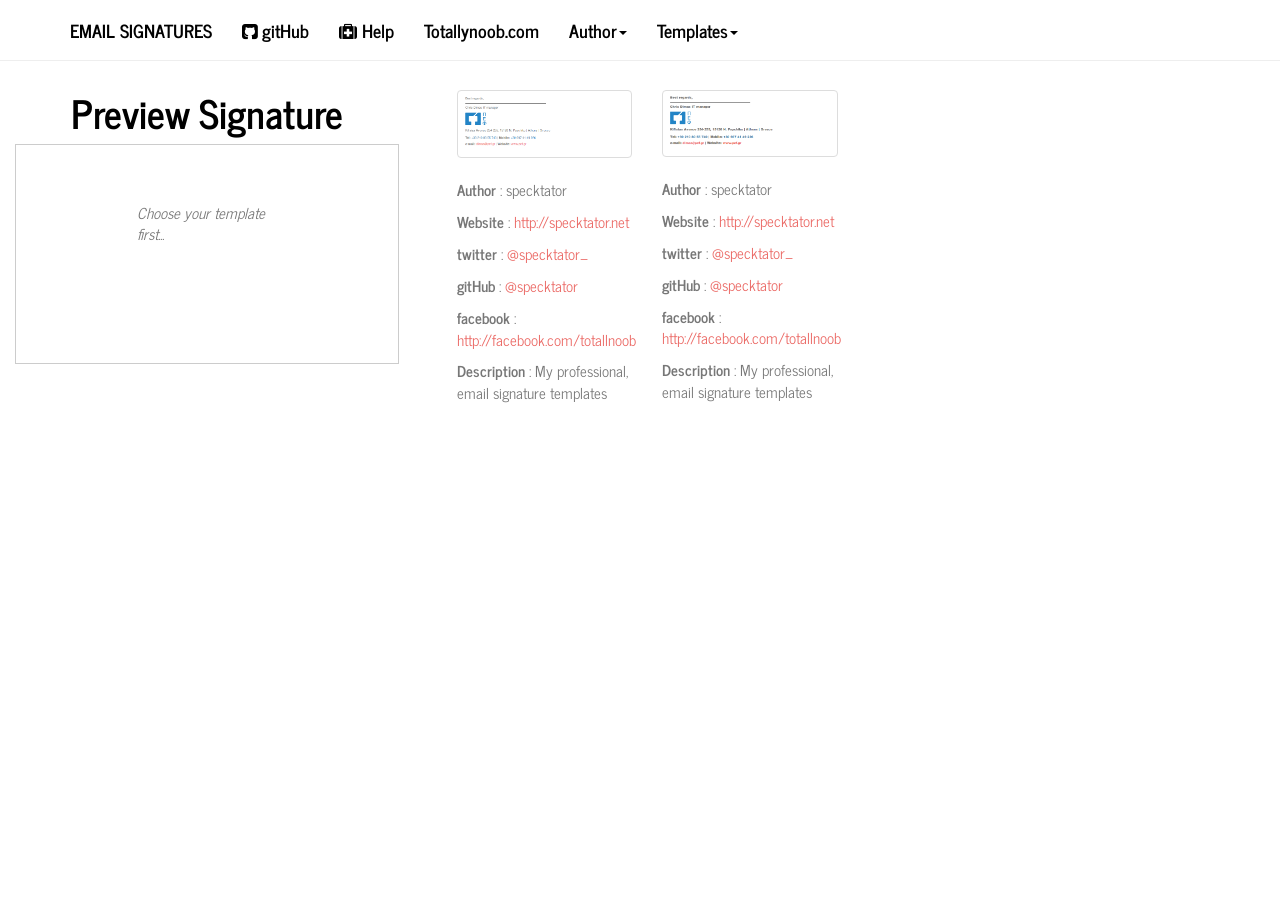
==== commit f26af76e: "update index.html" ====
--- a/index.html
+++ b/index.html
@@ -28,10 +28,12 @@
 	<div id="container" class="main">
 		<div class="row">
 			<div id="prevcontainer" class="col-lg-4">
-				<h1>Preview Signature</h1>
-				<div id="prevsig" class="col-lg-12"></div>
+				<div data-spy="affix" data-offset-top="235" data-offset-bottom="200" style="position: fixed;top:70px;width:30%;">
+					<h1>Preview Signature</h1>
+					<div id="prevsig" class="col-lg-12"></div>
+				</div>
 			</div>
-			<div id="pagecontent">
+			<div id="pagecontent" class="col-lg-8">
 
 			</div>
 		</div>
